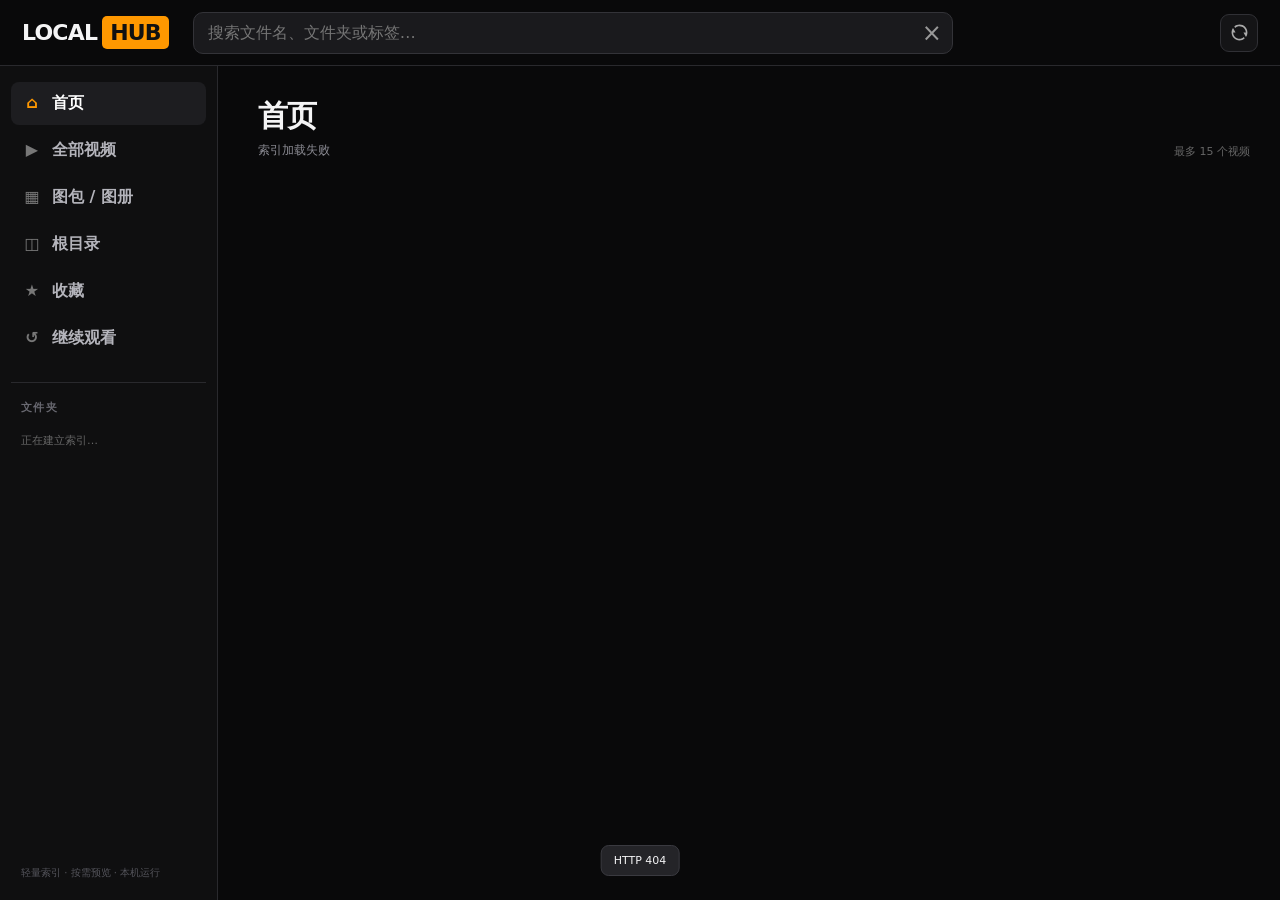
==== smart_index.html @ c787cde4 "perf: narrow tag observer during playback" ====
<!doctype html>
<html lang="zh-CN">
<head>
  <meta charset="utf-8">
  <meta name="viewport" content="width=device-width,initial-scale=1">
  <meta name="theme-color" content="#0b0b0c">
  <title>LocalHub · 本地媒体库</title>
  <link rel="stylesheet" href="/smart_ui.css">
  <link rel="stylesheet" href="/ux_enhancements.css">
  <link rel="stylesheet" href="/v23_features.css">
  <link rel="stylesheet" href="/v23_player_fix.css">
  <style>
    .reader{width:min(1240px,96vw);height:min(92vh,900px);max-width:96vw;max-height:94vh;transition:width .12s ease,height .12s ease}.reader-stage{height:calc(100% - 52px);min-height:0;display:flex;align-items:center;justify-content:center;overflow:hidden;background:#050506}.reader-stage img{display:block;width:auto;height:auto;max-width:100%;max-height:100%;object-fit:contain;object-position:center;transition:opacity .12s ease}.reader.reader-long .reader-stage{overflow-y:auto;overflow-x:hidden;align-items:flex-start;justify-content:center;scrollbar-gutter:stable}.reader.reader-long .reader-stage img{width:100%;height:auto;max-width:100%;max-height:none;object-fit:unset}.reader.reader-loading .reader-stage::after{content:'读取图片…';color:#666;font-size:12px}.reader.reader-loading .reader-stage img{opacity:0}@media(max-width:700px){.reader{max-width:100vw;max-height:100vh;border-radius:0}.reader.reader-long{width:100vw!important;height:100vh!important}}
  </style>
</head>
<body>
  <header class="topbar">
    <button class="brand" id="brandBtn"><b>LOCAL</b><strong>HUB</strong></button>
    <div class="search"><input id="searchInput" type="search" placeholder="搜索文件名、文件夹或标签…" autocomplete="off"><button id="clearSearch">×</button></div>
    <button class="top-btn" id="rescanBtn">重新扫描</button>
  </header>

  <div class="layout">
    <aside class="sidebar">
      <nav class="main-nav">
        <button data-route="home" class="active"><span>⌂</span>首页</button>
        <button data-route="videos"><span>▶</span>全部视频</button>
        <button data-route="packs"><span>▦</span>图包 / 图册</button>
        <button data-route="root"><span>◫</span>根目录</button>
        <button data-route="favorite"><span>★</span>收藏</button>
        <button data-route="continue"><span>↺</span>继续观看</button>
      </nav>
      <div class="side-title">文件夹</div>
      <div id="folderNav" class="folder-nav"><div class="side-loading">正在建立索引…</div></div>
      <div class="side-foot">轻量索引 · 按需预览 · 本机运行</div>
    </aside>

    <main class="content">
      <section class="heading">
        <div><h1 id="pageTitle">首页</h1><p id="pageMeta">只展示少量内容，完整媒体库通过左侧分类进入。</p></div>
        <div id="viewHint" class="view-hint"></div>
      </section>
      <section id="grid" class="grid"></section>
      <div id="empty" class="empty hidden"><b>没有找到内容</b><span>换一个分类、文件夹或搜索词试试。</span></div>
      <nav id="pager" class="pager hidden" aria-label="分页">
        <button id="prevPage">‹ 上一页</button>
        <span id="pageInfo">第 1 页</span>
        <button id="nextPage">下一页 ›</button>
      </nav>
    </main>
  </div>

  <dialog id="viewer" class="viewer">
    <button class="dialog-close" id="closeViewer" aria-label="关闭">×</button>
    <div class="player-shell" id="playerShell">
      <div class="viewer-stage" id="viewerStage">
        <video id="videoPlayer" playsinline preload="metadata"></video>
        <div id="playerNotice" class="player-notice hidden">
          <strong id="playerNoticeTitle">正在准备播放</strong>
          <span id="playerNoticeText"></span>
          <div id="compatProgress" class="compat-progress hidden"><i></i></div>
        </div>
      </div>
      <div class="player-controls">
        <button id="playBtn" class="control-icon" aria-label="播放">▶</button>
        <span id="currentTime" class="time-text">0:00</span>
        <input id="seekBar" class="seek-bar" type="range" min="0" max="1000" step="1" value="0" aria-label="播放进度">
        <span id="durationTime" class="time-text">0:00</span>
        <button id="muteBtn" class="control-icon small" aria-label="静音">🔊</button>
        <input id="volumeBar" class="volume-bar" type="range" min="0" max="1" step="0.05" value="1" aria-label="音量">
        <select id="speedSelect" class="speed-select" aria-label="倍速">
          <option value="0.5">0.5×</option><option value="0.75">0.75×</option><option value="1" selected>1×</option><option value="1.25">1.25×</option><option value="1.5">1.5×</option><option value="2">2×</option>
        </select>
        <button id="compatBtn" class="control-text">兼容播放</button>
        <button id="systemPlayerBtn" class="control-text">系统播放器</button>
        <button id="fullscreenBtn" class="control-icon small" aria-label="全屏">⛶</button>
      </div>
    </div>

    <div class="viewer-info">
      <div class="viewer-copy">
        <div class="viewer-title-row"><h2 id="viewerTitle"></h2><span id="playMode" class="mode-pill">原生</span></div>
        <p id="viewerPath"></p>
        <div id="mediaDiagnostics" class="media-diagnostics">正在读取媒体信息…</div>
        <div id="viewerTagStrip" class="viewer-tag-strip"></div>
      </div>
      <div class="viewer-actions"><button id="favoriteBtn">☆ 收藏</button><button id="manageBtn">整理</button></div>
    </div>

    <aside id="managePanel" class="manage-panel hidden">
      <div><b>标签</b><input id="manageTags" placeholder="多个标签用逗号分隔"></div>
      <button id="saveTags">保存标签</button>
      <div><b>改名</b><input id="renameInput" placeholder="新文件名（不含扩展名）"></div>
      <button id="renameBtn">应用新名称</button>
      <div><b>移动到文件夹</b><input id="moveInput" placeholder="例如：收藏/人物"></div>
      <button id="moveBtn">移动文件</button>
    </aside>
  </dialog>

  <dialog id="reader" class="reader">
    <button class="dialog-close" id="closeReader">×</button>
    <button class="reader-nav prev" id="readerPrev">‹</button>
    <div class="reader-stage"><img id="readerImage" alt=""></div>
    <button class="reader-nav next" id="readerNext">›</button>
    <footer><strong id="readerTitle"></strong><span id="readerCounter"></span></footer>
  </dialog>

  <dialog id="tagDialog" class="tag-dialog">
    <form method="dialog" onsubmit="return false">
      <header><strong>快速调整标签</strong><button id="closeTagDialog" type="button">×</button></header>
      <p id="tagDialogName"></p>
      <input id="tagDialogInput" placeholder="例如：人物, 室内, 收藏">
      <div class="tag-dialog-actions"><button id="cancelTagDialog" type="button">取消</button><button id="saveTagDialog" class="primary" type="button">保存</button></div>
    </form>
  </dialog>

  <div id="toast" class="toast"></div>
  <script src="/smart_ui.js"></script>
  <script>
    // 2.3.2 observer guard. The UX layer only needs to notice replacement of
    // media cards and viewer tags; observing every time label mutation causes
    // needless whole-page rescans while a video is playing or being scrubbed.
    (()=>{const Native=window.MutationObserver;if(!Native)return;window.MutationObserver=class LocalHubMutationObserver extends Native{observe(target,options={}){if(target===document.body&&options?.subtree&&options?.childList&&!options?.attributes&&!options?.characterData){const grid=document.querySelector('#grid'),tags=document.querySelector('#viewerTagStrip');if(grid)super.observe(grid,{childList:true});if(tags)super.observe(tags,{childList:true});return;}if(target?.id==='rescanBtn'&&Array.isArray(options?.attributeFilter)&&options.attributeFilter.includes('disabled')){return super.observe(target,{attributes:true,attributeFilter:['disabled']});}return super.observe(target,options);}}})();
  </script>
  <script src="/ux_enhancements.js"></script>
  <script src="/v23_features.js"></script>
  <script src="/v23_player_fix.js"></script>
  <script>
    (()=>{const reader=document.querySelector('#reader'),stage=document.querySelector('.reader-stage'),image=document.querySelector('#readerImage');if(!reader||!stage||!image)return;const FOOTER=52,LONG=2.35;function fit(){const nw=image.naturalWidth||0,nh=image.naturalHeight||0;if(!nw||!nh)return;reader.classList.remove('reader-loading');const vw=Math.max(360,innerWidth*.96),vh=Math.max(320,innerHeight*.94),ratio=nw/nh;if(nh/nw>=LONG){reader.classList.add('reader-long');const w=Math.min(vw,Math.max(420,Math.min(nw,980)));reader.style.width=`${Math.round(w)}px`;reader.style.height=`${Math.round(vh)}px`;requestAnimationFrame(()=>stage.scrollTop=0);return}reader.classList.remove('reader-long');const ah=Math.max(220,vh-FOOTER);let scale=Math.min(vw/nw,ah/nh,1.35);if(!Number.isFinite(scale)||scale<=0)scale=1;const dw=Math.max(360,Math.min(vw,nw*scale)),dh=Math.max(220,Math.min(ah,nh*scale));let dialogW=dw,dialogH=dh+FOOTER;const expected=dh*ratio;if(expected>0&&expected<vw)dialogW=Math.max(360,expected);reader.style.width=`${Math.round(Math.min(vw,dialogW))}px`;reader.style.height=`${Math.round(Math.min(vh,dialogH))}px`;stage.scrollTop=0}new MutationObserver(()=>{reader.classList.add('reader-loading');reader.classList.remove('reader-long');stage.scrollTop=0}).observe(image,{attributes:true,attributeFilter:['src']});image.addEventListener('load',fit);image.addEventListener('error',()=>reader.classList.remove('reader-loading'));addEventListener('resize',()=>{if(reader.open&&image.complete&&image.naturalWidth)fit()});reader.addEventListener('close',()=>{reader.classList.remove('reader-long','reader-loading');reader.style.removeProperty('width');reader.style.removeProperty('height');stage.scrollTop=0})})();
  </script>
</body>
</html>
---- smart_ui.css ----
:root{
  --bg:#09090a;--panel:#111113;--panel2:#18181b;--line:#29292d;--text:#f4f4f5;--muted:#8a8a92;--accent:#ff9800;--side:218px;
}
*{box-sizing:border-box}html,body{margin:0;min-height:100%;background:var(--bg);color:var(--text);font-family:Inter,system-ui,-apple-system,"Segoe UI","Microsoft YaHei",sans-serif}button,input,select{font:inherit}button{color:inherit}.hidden{display:none!important}
.topbar{height:66px;position:sticky;top:0;z-index:30;display:flex;align-items:center;gap:24px;padding:0 22px;background:rgba(10,10,11,.96);border-bottom:1px solid var(--line);backdrop-filter:blur(14px)}
.brand{border:0;background:transparent;cursor:pointer;display:flex;align-items:center;padding:0;font-size:22px;font-weight:950;letter-spacing:-.8px}.brand b{padding-right:5px}.brand strong{background:var(--accent);color:#111;padding:4px 8px;border-radius:5px}.search{position:relative;flex:1;max-width:760px}.search input{width:100%;height:42px;border-radius:10px;border:1px solid #333338;background:#1a1a1d;color:white;padding:0 42px 0 14px;outline:none}.search input:focus{border-color:#5a5a60;background:#202024}.search button{position:absolute;right:5px;top:5px;width:32px;height:32px;border:0;background:transparent;color:#999;font-size:24px;cursor:pointer}.top-btn{margin-left:auto;border:1px solid #343439;background:#18181b;border-radius:9px;padding:9px 13px;font-weight:750;cursor:pointer}
.layout{display:grid;grid-template-columns:var(--side) 1fr}.sidebar{position:sticky;top:66px;height:calc(100vh - 66px);overflow:auto;border-right:1px solid var(--line);background:#0f0f10;padding:16px 11px;display:flex;flex-direction:column}.main-nav{display:grid;gap:4px}.main-nav button,.folder-nav button{border:0;background:transparent;color:#b4b4bb;border-radius:8px;text-align:left;cursor:pointer}.main-nav button{padding:11px 12px;font-weight:750;display:flex;gap:11px}.main-nav button span{width:18px;color:#777;text-align:center}.main-nav button:hover,.main-nav button.active,.folder-nav button:hover,.folder-nav button.active{background:#1d1d20;color:white}.main-nav button.active span{color:var(--accent)}.side-title{font-size:11px;text-transform:uppercase;letter-spacing:.13em;color:#686870;font-weight:800;border-top:1px solid var(--line);margin-top:22px;padding:17px 10px 8px}.folder-nav{display:grid;gap:2px}.folder-nav button{padding:8px 9px;display:flex;justify-content:space-between;gap:8px;min-width:0}.folder-nav button span{overflow:hidden;text-overflow:ellipsis;white-space:nowrap}.folder-nav small{font-size:10px;color:#666}.folder-nav .depth-1{padding-left:18px}.folder-nav .depth-2{padding-left:28px}.side-loading{padding:10px;color:#666;font-size:11px}.side-foot{margin-top:auto;color:#54545b;font-size:10px;padding:18px 10px 4px}
.content{min-width:0;padding:30px 30px 80px;max-width:1620px}.heading{display:flex;align-items:flex-end;justify-content:space-between;gap:20px;margin-bottom:22px}.heading h1{font-size:30px;margin:0 0 5px;letter-spacing:-.8px}.heading p{margin:0;color:var(--muted);font-size:12px}.view-hint{font-size:11px;color:#666}.grid{display:grid;grid-template-columns:repeat(auto-fill,minmax(248px,1fr));gap:24px 14px}.card{min-width:0;position:relative}.card.clickable{cursor:pointer}.thumb{position:relative;aspect-ratio:16/9;border-radius:10px;overflow:hidden;background:#151517;border:1px solid #202024}.thumb img{position:absolute;inset:0;width:100%;height:100%;object-fit:cover;display:block;opacity:0;transition:opacity .14s}.thumb img.loaded{opacity:1}.thumb-placeholder{position:absolute;inset:0;display:grid;place-items:center;color:#555;font-size:11px;background:linear-gradient(135deg,#18181a,#0d0d0f);z-index:1;transition:opacity .14s}.thumb.thumb-ready .thumb-placeholder{opacity:0;pointer-events:none}.thumb.thumb-failed .thumb-placeholder{color:#777}.thumb .badge,.thumb .favorite-star,.thumb .progress,.thumb .pack-count{z-index:3}.thumb.video-thumb::after{content:'▶';position:absolute;left:50%;top:50%;transform:translate(-50%,-50%);width:50px;height:50px;border-radius:50%;display:grid;place-items:center;padding-left:3px;background:rgba(0,0,0,.68);font-size:19px;opacity:0;transition:.15s;z-index:4}.card:hover .thumb.video-thumb::after{opacity:1}.card.hover-previewing .thumb.video-thumb::after{opacity:0}.badge{position:absolute;left:7px;top:7px;border-radius:5px;background:rgba(0,0,0,.72);padding:3px 6px;font-size:10px;font-weight:800}.ext{left:auto;right:7px;top:auto;bottom:7px}.card-title{font-size:13px;font-weight:780;margin-top:8px;white-space:nowrap;overflow:hidden;text-overflow:ellipsis}.card-meta{font-size:10px;color:#74747c;margin-top:4px;display:flex;gap:8px;min-width:0}.card-meta span:last-child{overflow:hidden;text-overflow:ellipsis;white-space:nowrap}.tag-strip{height:31px;margin-top:7px;border:1px solid #202024;background:#111113;border-radius:7px;padding:5px 6px;display:flex;align-items:center;gap:5px;overflow:hidden}.tag-strip .no-tags{color:#505058;font-size:9px}.tag-chip{border:0;background:transparent;color:#b18a51;font-size:9px;padding:2px 3px;white-space:nowrap;cursor:pointer}.tag-chip:hover{color:#ffbc55}.tag-edit{margin-left:auto;border:0;background:transparent;color:#555;font-size:17px;cursor:pointer;line-height:1}.tag-strip:hover .tag-edit{color:#aaa}.folder-card .thumb{display:grid;place-items:center;background:linear-gradient(145deg,#1c1c1f,#111113)}.folder-glyph{font-size:48px;color:#aa741f}.pack-card .thumb::after{content:'图册';position:absolute;left:8px;bottom:8px;background:rgba(0,0,0,.72);border-radius:5px;padding:3px 6px;font-size:10px;font-weight:800;z-index:3}.pack-count{position:absolute;right:8px;bottom:8px;background:rgba(0,0,0,.72);border-radius:5px;padding:3px 6px;font-size:10px}.favorite-star{position:absolute;right:8px;top:8px;border:0;width:30px;height:30px;border-radius:50%;background:rgba(0,0,0,.62);cursor:pointer;opacity:0}.card:hover .favorite-star,.favorite-star.on{opacity:1}.favorite-star.on{color:var(--accent)}.progress{position:absolute;left:0;right:0;bottom:0;height:3px;background:#2c2c30}.progress i{display:block;height:100%;background:var(--accent)}
.pager{margin:30px auto 0;display:flex;align-items:center;justify-content:center;gap:12px}.pager button{border:1px solid #36363c;background:#18181b;color:#d7d7dc;border-radius:9px;padding:9px 14px;cursor:pointer;font-weight:750}.pager button:hover:not(:disabled){border-color:#55555d;background:#202024;color:#fff}.pager button:disabled{opacity:.35;cursor:default}.pager span{min-width:92px;text-align:center;color:#777780;font-size:11px}.empty{padding:90px 20px;text-align:center;color:#777;display:grid;gap:7px}.empty b{color:#bbb}
.viewer,.reader,.tag-dialog{border:1px solid #36363b;background:#0e0e10;color:white;border-radius:13px;padding:0;box-shadow:0 30px 100px rgba(0,0,0,.7)}.viewer::backdrop,.reader::backdrop,.tag-dialog::backdrop{background:rgba(0,0,0,.86);backdrop-filter:blur(4px)}.viewer{width:min(1280px,97vw);height:min(92vh,900px);overflow:hidden}.dialog-close{position:absolute;right:12px;top:12px;z-index:20;border:0;border-radius:50%;width:38px;height:38px;background:rgba(0,0,0,.72);font-size:24px;cursor:pointer}
.player-shell{height:calc(100% - 164px);display:flex;flex-direction:column;background:#050506}.viewer-stage{position:relative;min-height:0;flex:1;background:#050506;display:grid;place-items:center;overflow:hidden}.viewer-stage video{width:100%;height:100%;object-fit:contain;background:#050506}.player-notice{position:absolute;left:50%;top:50%;transform:translate(-50%,-50%);min-width:min(420px,82%);max-width:620px;padding:18px 20px;border:1px solid #3c3c42;border-radius:12px;background:rgba(18,18,20,.92);text-align:center;z-index:9;display:grid;gap:7px}.player-notice strong{font-size:14px}.player-notice span{font-size:11px;color:#aaa;line-height:1.5}.compat-progress{height:5px;border-radius:999px;overflow:hidden;background:#2a2a2e;margin-top:4px}.compat-progress i{display:block;width:0;height:100%;background:var(--accent);transition:width .2s}
.player-controls{height:54px;display:flex;align-items:center;gap:9px;padding:0 14px;background:#101012;border-top:1px solid #242428}.control-icon,.control-text{border:0;background:transparent;cursor:pointer}.control-icon{width:34px;height:34px;border-radius:7px;font-size:17px}.control-icon:hover,.control-text:hover{background:#242428}.control-icon.small{font-size:15px}.control-text{height:32px;padding:0 9px;border:1px solid #333338;border-radius:7px;font-size:10px;color:#c9c9ce;white-space:nowrap}.control-text.recommended{border-color:#76531f;color:#ffc266;background:#21190f}.control-text:disabled{opacity:.45;cursor:default}.time-text{font-variant-numeric:tabular-nums;font-size:11px;color:#d2d2d5;min-width:38px;text-align:center}.seek-bar{flex:1;min-width:80px;accent-color:var(--accent);cursor:pointer}.volume-bar{width:78px;accent-color:var(--accent)}.speed-select{height:30px;border:1px solid #333338;background:#18181b;color:#ddd;border-radius:7px;padding:0 5px;font-size:10px}
.viewer-info{height:164px;border-top:1px solid #28282c;background:#111113;padding:14px 18px;display:flex;gap:18px;justify-content:space-between}.viewer-copy{min-width:0;flex:1}.viewer-title-row{display:flex;align-items:center;gap:9px;min-width:0}.viewer-copy h2{margin:0;font-size:17px;white-space:nowrap;overflow:hidden;text-overflow:ellipsis}.viewer-copy p{margin:4px 0 0;color:#6d6d74;font-size:10px;white-space:nowrap;overflow:hidden;text-overflow:ellipsis}.mode-pill{flex:0 0 auto;border:1px solid #3b3b40;background:#1a1a1d;color:#aaa;border-radius:999px;padding:3px 7px;font-size:9px}.mode-pill.compat{color:#ffc164;border-color:#68481c;background:#21180e}.media-diagnostics{margin-top:8px;color:#818188;font-size:10px;min-height:16px;white-space:nowrap;overflow:hidden;text-overflow:ellipsis}.viewer-tag-strip{margin-top:10px;min-height:34px;border-top:1px solid #242428;padding-top:8px;display:flex;align-items:center;gap:6px;overflow:hidden}.viewer-tag-strip .viewer-no-tags{font-size:10px;color:#55555d}.viewer-tag-chip{border:1px solid #3a2a17;background:#201a12;color:#d2a15d;border-radius:999px;padding:4px 8px;font-size:10px;cursor:pointer}.viewer-tag-chip:hover{border-color:#805721;color:#ffc164}.viewer-tag-add{margin-left:2px;border:1px dashed #3b3b40;background:transparent;color:#888;border-radius:999px;padding:3px 9px;font-size:12px;cursor:pointer}.viewer-tag-add:hover{color:white;border-color:#666}.viewer-actions{display:flex;gap:8px;align-items:flex-start}.viewer-actions button,.manage-panel>button{border:1px solid #39393f;background:#1b1b1e;border-radius:8px;padding:8px 11px;cursor:pointer}.manage-panel{position:absolute;right:0;top:0;bottom:0;width:340px;background:#141416;border-left:1px solid #333338;padding:72px 16px 18px;overflow:auto;z-index:15}.manage-panel div{margin-bottom:14px}.manage-panel b{display:block;font-size:11px;margin-bottom:6px;color:#bbb}.manage-panel input{width:100%;border:1px solid #35353a;background:#1d1d20;color:white;border-radius:8px;padding:9px;outline:none}.manage-panel>button{width:100%;margin:-4px 0 16px}
.reader{width:min(1240px,96vw);height:min(92vh,900px);overflow:hidden}.reader-stage{height:calc(100% - 52px);display:grid;place-items:center;background:#050506}.reader-stage img{max-width:100%;max-height:100%;object-fit:contain}.reader footer{height:52px;display:flex;align-items:center;justify-content:space-between;padding:0 18px;background:#111113;border-top:1px solid #28282c}.reader footer span{font-size:11px;color:#777}.reader-nav{position:absolute;top:45%;width:44px;height:70px;border:0;background:rgba(0,0,0,.48);font-size:40px;cursor:pointer}.reader-nav.prev{left:0}.reader-nav.next{right:0}.tag-dialog{width:min(460px,92vw)}.tag-dialog form{padding:18px}.tag-dialog header{display:flex;justify-content:space-between;align-items:center}.tag-dialog header button{border:0;background:transparent;color:#aaa;font-size:22px;cursor:pointer}.tag-dialog p{font-size:11px;color:#777;overflow:hidden;text-overflow:ellipsis;white-space:nowrap}.tag-dialog input{width:100%;border:1px solid #3a3a40;background:#1b1b1e;color:white;border-radius:8px;padding:10px;outline:none}.tag-dialog-actions{display:flex;justify-content:flex-end;gap:8px;margin-top:14px}.tag-dialog-actions button{border:1px solid #38383e;background:#1b1b1e;border-radius:8px;padding:8px 12px;cursor:pointer}.tag-dialog-actions .primary{background:var(--accent);color:#111;border-color:var(--accent);font-weight:800}.toast{position:fixed;left:50%;bottom:24px;transform:translate(-50%,15px);opacity:0;background:#242428;border:1px solid #3a3a40;border-radius:8px;padding:8px 12px;font-size:11px;pointer-events:none;transition:.18s;z-index:100}.toast.show{opacity:1;transform:translate(-50%,0)}
@media(max-width:1050px){.control-text{display:none}.volume-bar{width:56px}.viewer{height:min(94vh,900px)}.player-shell{height:calc(100% - 160px)}.viewer-info{height:160px}}
@media(max-width:900px){:root{--side:0px}.sidebar{display:none}.layout{display:block}.content{padding:20px 16px 70px}.topbar{gap:10px;padding:0 12px}.brand b{display:none}.grid{grid-template-columns:repeat(auto-fill,minmax(185px,1fr));gap:18px 10px}.top-btn{padding:8px 9px}.viewer{width:99vw;height:95vh}.manage-panel{width:min(330px,88vw)}.viewer-actions{display:none}.speed-select,.volume-bar{display:none}.player-controls{padding:0 8px;gap:5px}.viewer-info{padding:12px}.viewer-copy h2{font-size:14px}}
---- ux_enhancements.css ----
/* LocalHub UX refinements: keep organizing lightweight and secondary to viewing. */
.tag-strip,.viewer-tag-strip{display:flex;align-items:center;gap:6px;min-width:0}
.tag-strip{overflow:hidden}
.tag-edit,.viewer-tag-add{flex:0 0 auto}
.inline-tag-editor{height:24px;min-width:84px;max-width:150px;border:1px solid #3a3a3f;background:#111114;color:#e7e7ea;border-radius:6px;padding:0 7px;font-size:11px;outline:none}
.inline-tag-editor:focus{border-color:#66666e;background:#161619}
.tag-edit.editing,.viewer-tag-add.editing{opacity:.35}
.tag-remove-inline{display:inline-block;margin-left:4px;opacity:0;font-size:11px;line-height:1;transform:translateY(-.5px);transition:opacity .12s ease;color:#8c8c92}
.tag-chip:hover .tag-remove-inline,.viewer-tag-chip:hover .tag-remove-inline{opacity:.75}
.tag-remove-inline:hover{opacity:1!important;color:#d7d7dc}

.rating-inline{margin-left:auto;display:inline-flex;align-items:center;justify-content:flex-end;flex:0 0 auto;color:#7b7b82;font-size:11px;position:relative;min-width:27px}
.rating-summary{border:0;background:transparent;color:#77777e;font:inherit;padding:2px 3px;cursor:pointer;white-space:nowrap}
.rating-inline[data-rating-value]:not([data-rating-value="0"]) .rating-summary{color:#9a9aa0}
.rating-stars{display:none;align-items:center;gap:1px;margin-left:2px}
.rating-inline:hover .rating-stars,.rating-inline.expanded .rating-stars{display:inline-flex}
.rating-inline:hover .rating-summary,.rating-inline.expanded .rating-summary{display:none}
.rating-stars button{border:0;background:transparent;color:#85858c;font-size:12px;padding:1px;cursor:pointer;line-height:1}
.rating-stars button:hover{color:#c2c2c7;transform:translateY(-1px)}
.viewer-tag-strip .rating-inline{margin-left:10px}

.viewer-title-row{align-items:center}
#viewerTitle{cursor:text}
#viewerTitle::after{content:''}
#viewerTitle:hover{text-decoration:underline;text-decoration-color:#38383d;text-decoration-thickness:1px;text-underline-offset:4px}
#viewerTitle.renaming{display:none}
.inline-rename{min-width:260px;max-width:min(60vw,720px);height:38px;border:1px solid #44444a;background:#111114;color:#f2f2f3;border-radius:7px;padding:0 10px;font:inherit;font-weight:750;outline:none}
.inline-rename:focus{border-color:#777780}
.inline-rename-ext{color:#777780;margin-left:4px;font-size:14px;white-space:nowrap}

/* Compatibility is automatic. Keep the manual button available to JS but out of the normal UI. */
#compatBtn{display:none}
.player-notice{left:16px!important;right:auto!important;top:auto!important;bottom:16px!important;width:auto!important;max-width:min(70%,620px)!important;min-width:0!important;padding:8px 11px!important;border-radius:8px!important;background:rgba(16,16,18,.88)!important;backdrop-filter:blur(8px);box-shadow:none!important;text-align:left!important;pointer-events:none}
.player-notice strong{font-size:12px!important}.player-notice span{font-size:11px!important;color:#9b9ba1!important}.compat-progress{margin-top:6px!important;height:3px!important}

/* The old tag modal is retained only for backwards-compatible markup; normal UX never opens it. */
#tagDialog{display:none!important}
---- v23_features.css ----
.v23-heading-left{display:grid;grid-template-columns:auto minmax(0,1fr);grid-template-rows:auto auto;column-gap:10px;align-items:center;min-width:0}.v23-heading-left>h1{grid-column:2;grid-row:1}.v23-heading-left>p{grid-column:2;grid-row:2}.v23-icon-btn{width:38px;height:38px;padding:0;border:1px solid #303035;background:#141416;color:#aaa;border-radius:9px;display:grid;place-items:center;cursor:pointer;transition:background .14s,border-color .14s,color .14s,transform .14s}.v23-icon-btn svg{width:19px;height:19px;fill:currentColor}.v23-icon-btn:hover{background:#1c1c20;border-color:#45454b;color:#fff}.v23-icon-btn:active{transform:scale(.96)}.v23-back{grid-column:1;grid-row:1 / 3;align-self:start;margin-top:0}.topbar .v23-rescan{margin-left:auto}.v23-rescan.busy svg{animation:v23-spin .85s linear infinite}@keyframes v23-spin{to{transform:rotate(360deg)}}

body.v23-is-dragging{user-select:none;cursor:grabbing}.card.v23-dragging{opacity:.45}.v23-drag-ghost{position:fixed;left:0;top:0;z-index:120;pointer-events:none;max-width:280px;padding:8px 11px;border:1px solid #47474e;border-radius:9px;background:rgba(19,19,22,.96);box-shadow:0 12px 38px rgba(0,0,0,.45);font-size:11px;font-weight:750;color:#e9e9ec;white-space:nowrap;overflow:hidden;text-overflow:ellipsis;will-change:transform}.folder-nav button,.main-nav button[data-route="root"]{transition:background .12s,border-color .12s,color .12s}.v23-drop-hover{outline:1px solid #8b6122!important;outline-offset:-1px;background:#241a0d!important;color:#ffd18c!important}.v23-drop-hover::after{content:'放这里';margin-left:auto;font-size:9px;color:#e6b566}

.viewer.v23-viewer{overflow-y:auto;overflow-x:hidden;scrollbar-gutter:stable}.viewer.v23-viewer .dialog-close{position:sticky;float:right;top:12px;margin-right:12px;margin-bottom:-38px}.v23-recommendations{border-top:1px solid #28282c;background:#0d0d0f;padding:20px 18px 26px}.v23-rec-head{display:flex;align-items:baseline;justify-content:space-between;gap:16px;margin-bottom:13px}.v23-rec-head h3{margin:0;font-size:16px;letter-spacing:-.2px}.v23-rec-head span{font-size:9px;color:#5d5d65}.v23-rec-grid{display:grid;grid-template-columns:repeat(5,minmax(0,1fr));gap:18px 10px}.v23-rec-card{min-width:0;cursor:pointer}.v23-rec-thumb{position:relative;aspect-ratio:16/9;border:1px solid #202024;border-radius:8px;overflow:hidden;background:#151517}.v23-rec-placeholder{position:absolute;inset:0;background:linear-gradient(135deg,#18181b,#0d0d0f)}.v23-rec-thumb img{position:absolute;inset:0;width:100%;height:100%;object-fit:cover;opacity:0;transition:opacity .14s}.v23-rec-thumb.ready img{opacity:1}.v23-rec-ext{position:absolute;right:6px;bottom:6px;padding:2px 5px;border-radius:4px;background:rgba(0,0,0,.7);font-size:8px;font-weight:800}.v23-rec-card:hover .v23-rec-thumb{border-color:#3c3c42}.v23-rec-title{margin-top:6px;font-size:11px;font-weight:740;white-space:nowrap;overflow:hidden;text-overflow:ellipsis;color:#e2e2e5}.v23-rec-meta{display:flex;align-items:center;gap:7px;margin-top:3px;font-size:9px;color:#66666e}.v23-rec-tags{display:flex;gap:5px;margin-top:4px;overflow:hidden}.v23-rec-tags span{font-size:8px;color:#977447;white-space:nowrap}.v23-rec-loading{grid-column:1/-1;padding:38px 0;color:#606067;text-align:center;font-size:10px}

@media(max-width:1180px){.v23-rec-grid{grid-template-columns:repeat(4,minmax(0,1fr))}}@media(max-width:900px){.v23-heading-left{grid-template-columns:auto minmax(0,1fr)}.v23-rec-grid{grid-template-columns:repeat(2,minmax(0,1fr))}.v23-rec-head span{display:none}.v23-drag-ghost{display:none}.topbar .v23-rescan{width:36px;height:36px}}@media(max-width:560px){.v23-rec-grid{grid-template-columns:1fr 1fr;gap:14px 8px}.v23-recommendations{padding:16px 12px 22px}.v23-rec-title{font-size:10px}}
---- v23_player_fix.css ----
.viewer-stage{contain:layout paint}.viewer-stage video{display:block;object-fit:contain!important;object-position:center center!important;max-width:100%!important;max-height:100%!important}.viewer-stage.v23-video-portrait video{width:auto!important;height:100%!important;max-width:100%!important;max-height:100%!important}.viewer-stage.v23-video-landscape video{width:100%!important;height:100%!important;max-width:100%!important;max-height:100%!important}.player-notice.v23-passive-notice{display:none!important}.mode-pill{border:0!important;background:transparent!important;padding:2px 0!important;color:#777!important;border-radius:0!important;font-size:9px!important}.mode-pill.compat{color:#a98554!important;background:transparent!important}.mode-pill.v23-mode-busy{color:#8b8b92!important}.mode-pill.v23-mode-error{color:#c98383!important}.mode-pill.v23-mode-busy::before{content:'';display:inline-block;width:5px;height:5px;margin-right:5px;border-radius:50%;background:currentColor;vertical-align:1px;animation:v23-status-pulse 1.1s ease-in-out infinite}@keyframes v23-status-pulse{0%,100%{opacity:.28}50%{opacity:1}}#moveInput,#moveInput+*{display:none!important}#moveInput{display:none!important}.manage-panel div:has(#moveInput),#moveBtn{display:none!important}@media(max-width:700px){.viewer-stage.v23-video-portrait video{width:auto!important;height:100%!important}.mode-pill{font-size:8px!important}}
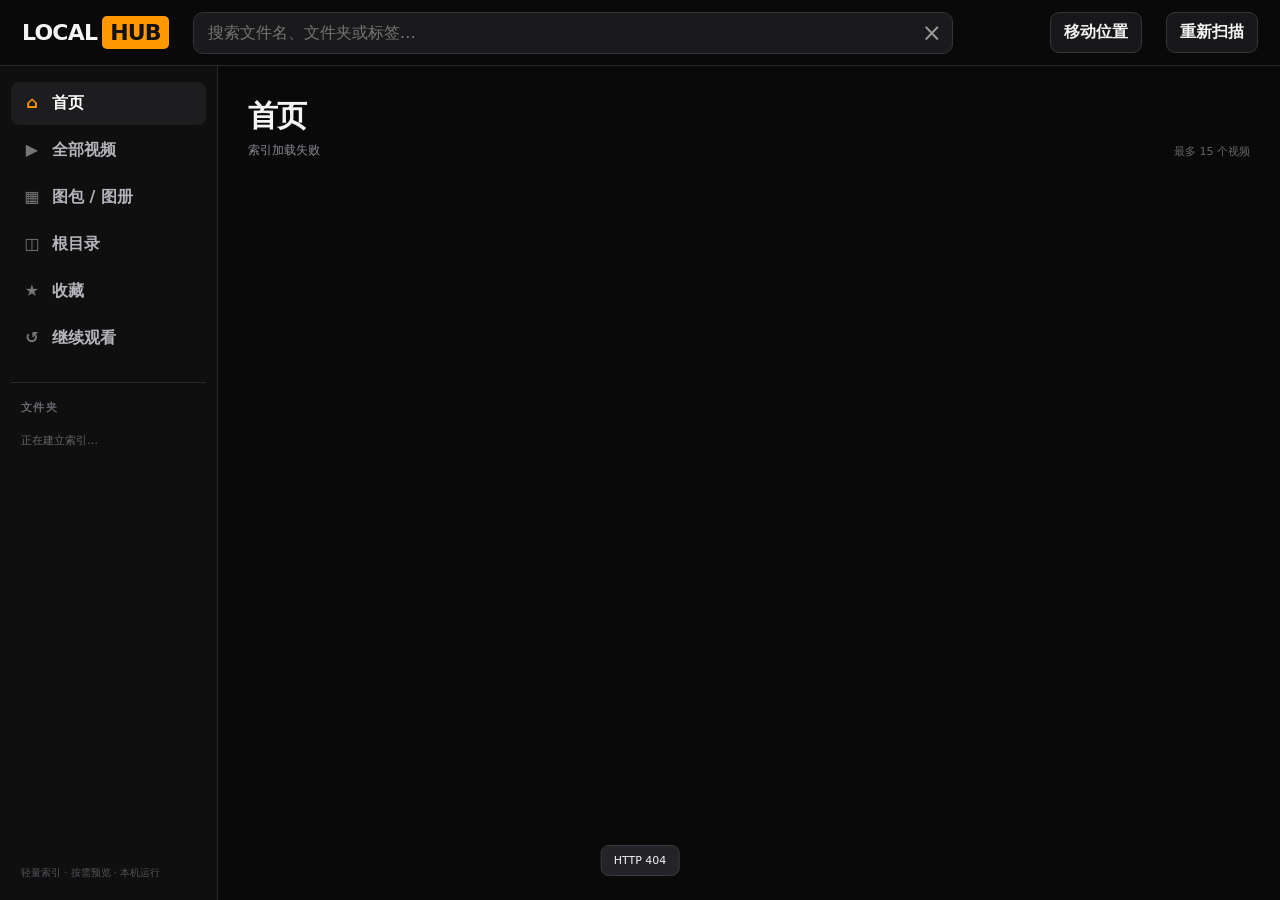
==== commit f87e9242: "fix: clean fullscreen and compat work when player closes" ====
--- a/smart_index.html
+++ b/smart_index.html
@@ -7,8 +7,6 @@
   <title>LocalHub · 本地媒体库</title>
   <link rel="stylesheet" href="/smart_ui.css">
   <link rel="stylesheet" href="/ux_enhancements.css">
-  <link rel="stylesheet" href="/v23_features.css">
-  <link rel="stylesheet" href="/v23_player_fix.css">
   <style>
     .reader{width:min(1240px,96vw);height:min(92vh,900px);max-width:96vw;max-height:94vh;transition:width .12s ease,height .12s ease}.reader-stage{height:calc(100% - 52px);min-height:0;display:flex;align-items:center;justify-content:center;overflow:hidden;background:#050506}.reader-stage img{display:block;width:auto;height:auto;max-width:100%;max-height:100%;object-fit:contain;object-position:center;transition:opacity .12s ease}.reader.reader-long .reader-stage{overflow-y:auto;overflow-x:hidden;align-items:flex-start;justify-content:center;scrollbar-gutter:stable}.reader.reader-long .reader-stage img{width:100%;height:auto;max-width:100%;max-height:none;object-fit:unset}.reader.reader-loading .reader-stage::after{content:'读取图片…';color:#666;font-size:12px}.reader.reader-loading .reader-stage img{opacity:0}@media(max-width:700px){.reader{max-width:100vw;max-height:100vh;border-radius:0}.reader.reader-long{width:100vw!important;height:100vh!important}}
   </style>
@@ -116,15 +114,11 @@
 
   <div id="toast" class="toast"></div>
   <script src="/smart_ui.js"></script>
+  <script src="/ux_enhancements.js"></script>
+  <script src="/move_branding.js"></script>
   <script>
-    // 2.3.2 observer guard. The UX layer only needs to notice replacement of
-    // media cards and viewer tags; observing every time label mutation causes
-    // needless whole-page rescans while a video is playing or being scrubbed.
-    (()=>{const Native=window.MutationObserver;if(!Native)return;window.MutationObserver=class LocalHubMutationObserver extends Native{observe(target,options={}){if(target===document.body&&options?.subtree&&options?.childList&&!options?.attributes&&!options?.characterData){const grid=document.querySelector('#grid'),tags=document.querySelector('#viewerTagStrip');if(grid)super.observe(grid,{childList:true});if(tags)super.observe(tags,{childList:true});return;}if(target?.id==='rescanBtn'&&Array.isArray(options?.attributeFilter)&&options.attributeFilter.includes('disabled')){return super.observe(target,{attributes:true,attributeFilter:['disabled']});}return super.observe(target,options);}}})();
+    (()=>{const viewer=document.querySelector('#viewer'),closeBtn=document.querySelector('#closeViewer'),pathNode=document.querySelector('#viewerPath');if(!viewer||!closeBtn||!pathNode)return;let lastPath='';function currentPath(){const p=(pathNode.textContent||'').trim();if(p)lastPath=p;return p||lastPath}function cancelCompat(){const path=currentPath();if(!path)return;fetch('/api/compat/cancel',{method:'POST',headers:{'Content-Type':'application/json'},body:JSON.stringify({path}),keepalive:true}).catch(()=>{})}function leaveFullscreen(){if(!document.fullscreenElement)return;const p=document.exitFullscreen?.();if(p&&typeof p.catch==='function')p.catch(()=>{})}function cleanup(){leaveFullscreen();cancelCompat()}closeBtn.addEventListener('click',cleanup,true);viewer.addEventListener('cancel',cleanup,true);viewer.addEventListener('close',cleanup);})();
   </script>
-  <script src="/ux_enhancements.js"></script>
-  <script src="/v23_features.js"></script>
-  <script src="/v23_player_fix.js"></script>
   <script>
     (()=>{const reader=document.querySelector('#reader'),stage=document.querySelector('.reader-stage'),image=document.querySelector('#readerImage');if(!reader||!stage||!image)return;const FOOTER=52,LONG=2.35;function fit(){const nw=image.naturalWidth||0,nh=image.naturalHeight||0;if(!nw||!nh)return;reader.classList.remove('reader-loading');const vw=Math.max(360,innerWidth*.96),vh=Math.max(320,innerHeight*.94),ratio=nw/nh;if(nh/nw>=LONG){reader.classList.add('reader-long');const w=Math.min(vw,Math.max(420,Math.min(nw,980)));reader.style.width=`${Math.round(w)}px`;reader.style.height=`${Math.round(vh)}px`;requestAnimationFrame(()=>stage.scrollTop=0);return}reader.classList.remove('reader-long');const ah=Math.max(220,vh-FOOTER);let scale=Math.min(vw/nw,ah/nh,1.35);if(!Number.isFinite(scale)||scale<=0)scale=1;const dw=Math.max(360,Math.min(vw,nw*scale)),dh=Math.max(220,Math.min(ah,nh*scale));let dialogW=dw,dialogH=dh+FOOTER;const expected=dh*ratio;if(expected>0&&expected<vw)dialogW=Math.max(360,expected);reader.style.width=`${Math.round(Math.min(vw,dialogW))}px`;reader.style.height=`${Math.round(Math.min(vh,dialogH))}px`;stage.scrollTop=0}new MutationObserver(()=>{reader.classList.add('reader-loading');reader.classList.remove('reader-long');stage.scrollTop=0}).observe(image,{attributes:true,attributeFilter:['src']});image.addEventListener('load',fit);image.addEventListener('error',()=>reader.classList.remove('reader-loading'));addEventListener('resize',()=>{if(reader.open&&image.complete&&image.naturalWidth)fit()});reader.addEventListener('close',()=>{reader.classList.remove('reader-long','reader-loading');reader.style.removeProperty('width');reader.style.removeProperty('height');stage.scrollTop=0})})();
   </script>
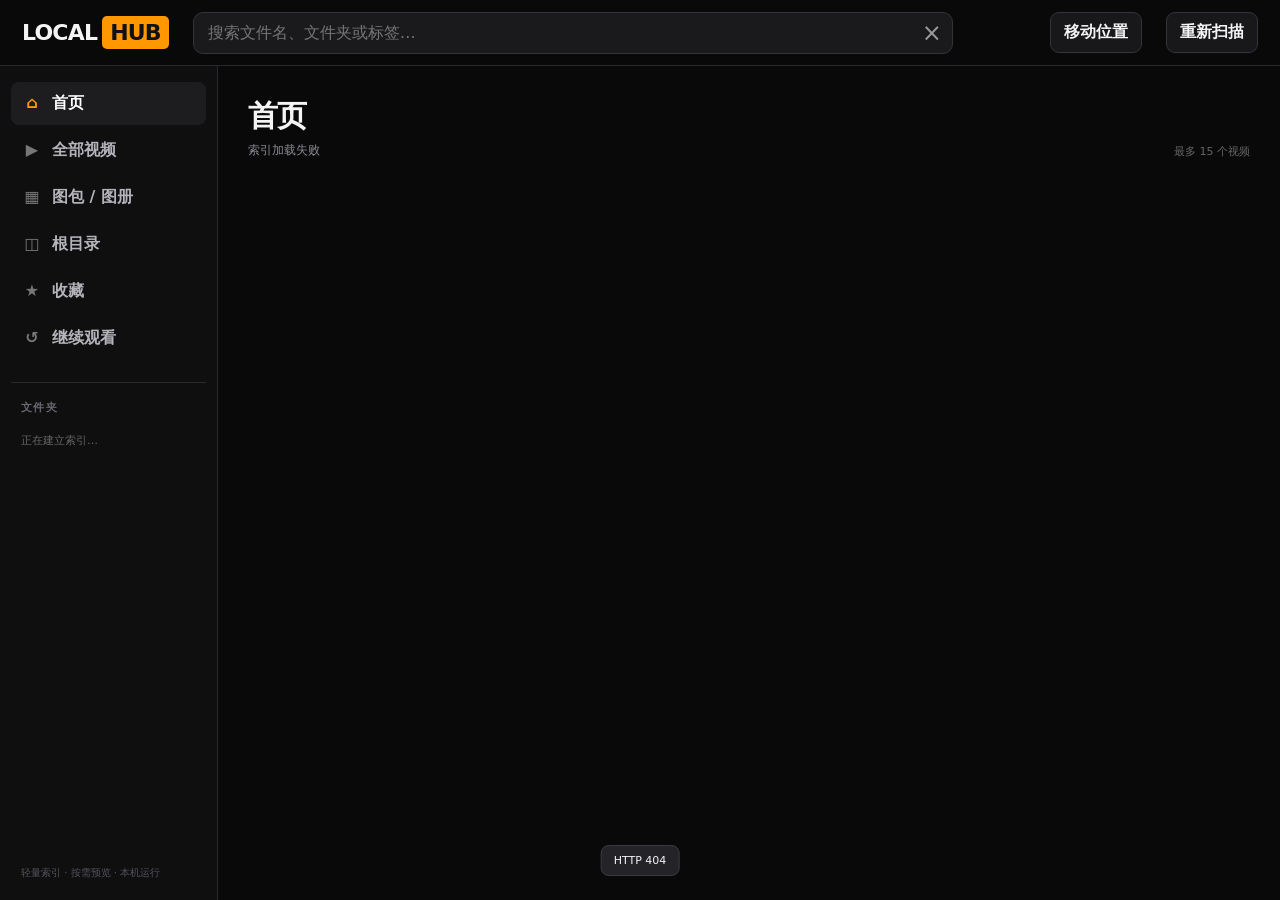
==== commit be3beed2: "fix: unlock TS seeking after fast remux completes" ====
--- a/smart_index.html
+++ b/smart_index.html
@@ -122,5 +122,28 @@
   <script>
     (()=>{const reader=document.querySelector('#reader'),stage=document.querySelector('.reader-stage'),image=document.querySelector('#readerImage');if(!reader||!stage||!image)return;const FOOTER=52,LONG=2.35;function fit(){const nw=image.naturalWidth||0,nh=image.naturalHeight||0;if(!nw||!nh)return;reader.classList.remove('reader-loading');const vw=Math.max(360,innerWidth*.96),vh=Math.max(320,innerHeight*.94),ratio=nw/nh;if(nh/nw>=LONG){reader.classList.add('reader-long');const w=Math.min(vw,Math.max(420,Math.min(nw,980)));reader.style.width=`${Math.round(w)}px`;reader.style.height=`${Math.round(vh)}px`;requestAnimationFrame(()=>stage.scrollTop=0);return}reader.classList.remove('reader-long');const ah=Math.max(220,vh-FOOTER);let scale=Math.min(vw/nw,ah/nh,1.35);if(!Number.isFinite(scale)||scale<=0)scale=1;const dw=Math.max(360,Math.min(vw,nw*scale)),dh=Math.max(220,Math.min(ah,nh*scale));let dialogW=dw,dialogH=dh+FOOTER;const expected=dh*ratio;if(expected>0&&expected<vw)dialogW=Math.max(360,expected);reader.style.width=`${Math.round(Math.min(vw,dialogW))}px`;reader.style.height=`${Math.round(Math.min(vh,dialogH))}px`;stage.scrollTop=0}new MutationObserver(()=>{reader.classList.add('reader-loading');reader.classList.remove('reader-long');stage.scrollTop=0}).observe(image,{attributes:true,attributeFilter:['src']});image.addEventListener('load',fit);image.addEventListener('error',()=>reader.classList.remove('reader-loading'));addEventListener('resize',()=>{if(reader.open&&image.complete&&image.naturalWidth)fit()});reader.addEventListener('close',()=>{reader.classList.remove('reader-long','reader-loading');reader.style.removeProperty('width');reader.style.removeProperty('height');stage.scrollTop=0})})();
   </script>
+  <script>
+    (()=>{
+      const viewer=document.querySelector('#viewer'),shell=document.querySelector('#playerShell'),controls=document.querySelector('.player-controls'),notice=document.querySelector('#playerNotice'),video=document.querySelector('#videoPlayer'),seek=document.querySelector('#seekBar'),durationNode=document.querySelector('#durationTime'),toast=document.querySelector('#toast');
+      if(!viewer||!shell||!controls||!notice||!video||!seek)return;
+      if(notice.parentElement!==shell)shell.insertBefore(notice,controls);
+      let pollTimer=0,activeJob='',switching=false,lastStable=0,lastWarn=0;
+      const parseClock=(text='')=>String(text).trim().split(':').reduce((n,v)=>n*60+(Number(v)||0),0);
+      const streamJobId=()=>{const src=video.currentSrc||video.getAttribute('src')||'';if(!src.includes('/api/compat/stream'))return '';try{return new URL(src,location.href).searchParams.get('id')||''}catch{return ''}};
+      const warnSeek=()=>{const now=Date.now();if(now-lastWarn<1200)return;lastWarn=now;if(!toast)return;toast.textContent='TS 正在快速封装，完成后即可任意拖动';toast.classList.add('show');clearTimeout(warnSeek.t);warnSeek.t=setTimeout(()=>toast.classList.remove('show'),1800)};
+      const restoreSeek=()=>{const duration=(Number.isFinite(video.duration)&&video.duration>0)?video.duration:parseClock(durationNode?.textContent||'');seek.value=duration>0?String(Math.round(Math.max(0,Math.min(1,(video.currentTime||0)/duration))*1000)):'0'};
+      const stopPoll=()=>{if(pollTimer)clearInterval(pollTimer);pollTimer=0;activeJob=''};
+      const swapToFinal=(url,id)=>{if(switching||!url||id!==activeJob)return;switching=true;const resume=Math.max(0,video.currentTime||lastStable||0),wasPaused=video.paused,rate=video.playbackRate,volume=video.volume,muted=video.muted;stopPoll();const restore=()=>{try{const d=Number.isFinite(video.duration)?video.duration:0;if(resume>0&&(!d||resume<d-.05))video.currentTime=resume}catch{}video.playbackRate=rate;video.volume=volume;video.muted=muted;switching=false;if(!wasPaused)video.play().catch(()=>{});restoreSeek()};video.addEventListener('loadedmetadata',restore,{once:true});video.pause();video.src=url;video.load()};
+      const check=async()=>{const id=activeJob;if(!id||switching)return;try{const r=await fetch(`/api/compat/status?id=${encodeURIComponent(id)}`,{cache:'no-store'});if(!r.ok)return;const d=await r.json(),job=d.job||{};if(id!==activeJob)return;if(job.backgroundStatus==='ready'&&job.url&&!job.streaming){swapToFinal(job.url,id);return}if(job.backgroundStatus==='error'){stopPoll();warnSeek()}}catch{}};
+      const ensurePoll=()=>{const id=streamJobId();if(!id){if(!switching)stopPoll();return}if(id===activeJob&&pollTimer)return;stopPoll();activeJob=id;lastStable=video.currentTime||0;check();pollTimer=setInterval(check,300)};
+      new MutationObserver(ensurePoll).observe(video,{attributes:true,attributeFilter:['src']});
+      video.addEventListener('loadedmetadata',ensurePoll);video.addEventListener('play',ensurePoll);video.addEventListener('timeupdate',()=>{if(streamJobId()&&!video.seeking)lastStable=video.currentTime||lastStable});
+      video.addEventListener('seeking',()=>{if(!streamJobId()||switching)return;const target=video.currentTime||0;if(Math.abs(target-lastStable)>.25){try{video.currentTime=Math.max(0,lastStable)}catch{}warnSeek();restoreSeek()}});
+      const blockSeek=e=>{if(e.target!==seek||!streamJobId()||switching)return;e.preventDefault();e.stopImmediatePropagation();warnSeek();restoreSeek()};
+      document.addEventListener('input',blockSeek,true);document.addEventListener('change',blockSeek,true);document.addEventListener('keydown',e=>{if(e.target===seek&&streamJobId()&&!switching){e.preventDefault();e.stopImmediatePropagation();warnSeek()}},true);
+      viewer.addEventListener('close',()=>{stopPoll();switching=false;lastStable=0});
+      ensurePoll();
+    })();
+  </script>
 </body>
 </html>
--- a/ux_enhancements.css
+++ b/ux_enhancements.css
@@ -30,8 +30,10 @@
 
 /* Compatibility is automatic. Keep the manual button available to JS but out of the normal UI. */
 #compatBtn{display:none}
-.player-notice{left:16px!important;right:auto!important;top:auto!important;bottom:16px!important;width:auto!important;max-width:min(70%,620px)!important;min-width:0!important;padding:8px 11px!important;border-radius:8px!important;background:rgba(16,16,18,.88)!important;backdrop-filter:blur(8px);box-shadow:none!important;text-align:left!important;pointer-events:none}
-.player-notice strong{font-size:12px!important}.player-notice span{font-size:11px!important;color:#9b9ba1!important}.compat-progress{margin-top:6px!important;height:3px!important}
+/* Keep status centered inside the visible video stage. The old left:16px rule could
+   end up clipped when the modal/stage was narrower or shifted on small windows. */
+.player-notice{left:50%!important;right:auto!important;top:auto!important;bottom:14px!important;transform:translateX(-50%)!important;width:min(520px,calc(100% - 32px))!important;max-width:calc(100% - 32px)!important;min-width:min(240px,calc(100% - 32px))!important;padding:9px 12px!important;border-radius:8px!important;background:rgba(16,16,18,.9)!important;backdrop-filter:blur(8px);box-shadow:none!important;text-align:left!important;pointer-events:none}
+.player-notice strong{font-size:12px!important}.player-notice span{font-size:11px!important;color:#9b9ba1!important;overflow-wrap:anywhere}.compat-progress{margin-top:6px!important;height:3px!important}
 
 /* The old tag modal is retained only for backwards-compatible markup; normal UX never opens it. */
-#tagDialog{display:none!important}
+#tagDialog{display:none!important}
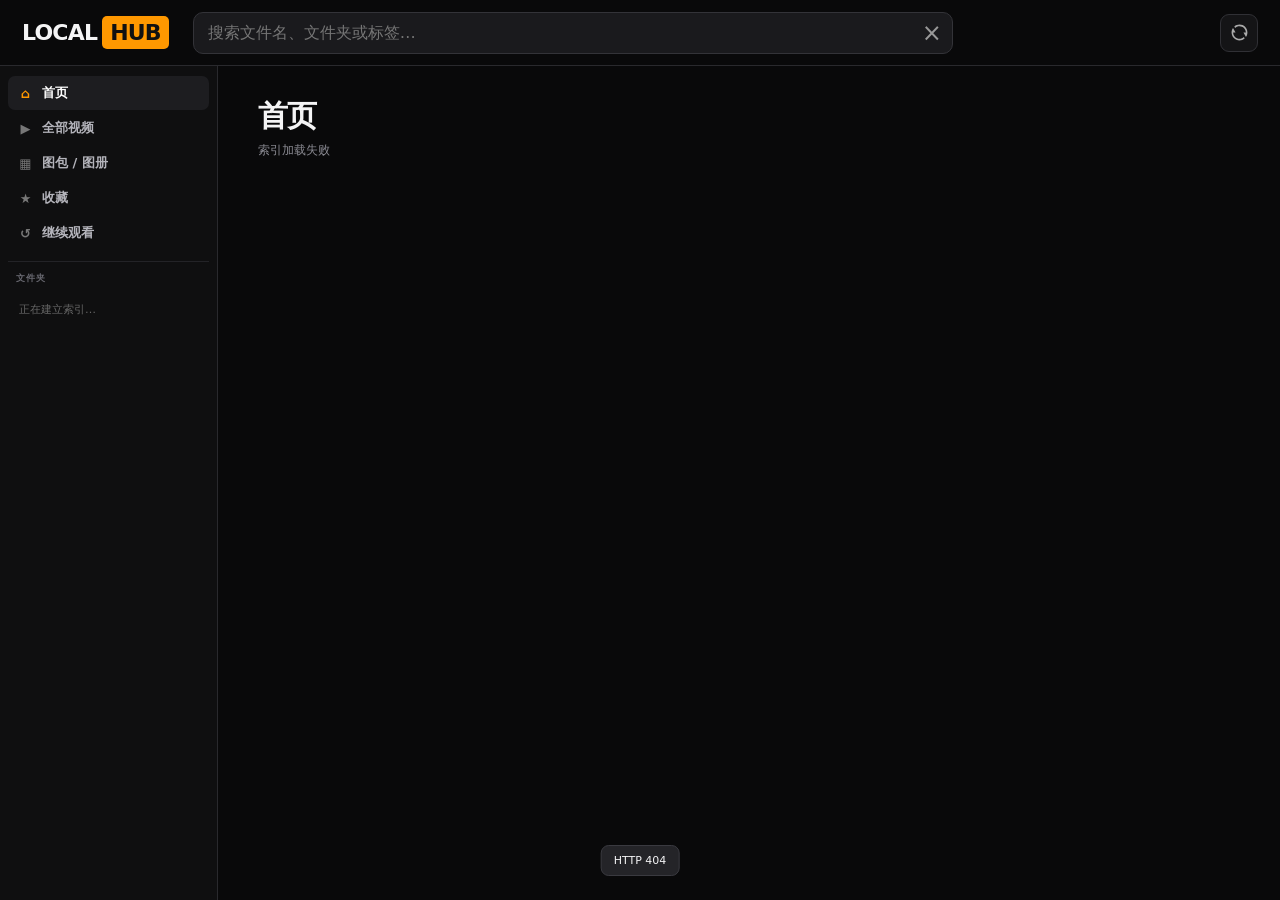
==== commit 5afc9b8e: "ui: compact sidebar and add new video entry" ====
--- a/smart_index.html
+++ b/smart_index.html
@@ -6,7 +6,10 @@
   <meta name="theme-color" content="#0b0b0c">
   <title>LocalHub · 本地媒体库</title>
   <link rel="stylesheet" href="/smart_ui.css">
+  <link rel="stylesheet" href="/library_experience.css">
   <link rel="stylesheet" href="/ux_enhancements.css">
+  <link rel="stylesheet" href="/v23_features.css">
+  <link rel="stylesheet" href="/v23_player_fix.css">
   <style>
     .reader{width:min(1240px,96vw);height:min(92vh,900px);max-width:96vw;max-height:94vh;transition:width .12s ease,height .12s ease}.reader-stage{height:calc(100% - 52px);min-height:0;display:flex;align-items:center;justify-content:center;overflow:hidden;background:#050506}.reader-stage img{display:block;width:auto;height:auto;max-width:100%;max-height:100%;object-fit:contain;object-position:center;transition:opacity .12s ease}.reader.reader-long .reader-stage{overflow-y:auto;overflow-x:hidden;align-items:flex-start;justify-content:center;scrollbar-gutter:stable}.reader.reader-long .reader-stage img{width:100%;height:auto;max-width:100%;max-height:none;object-fit:unset}.reader.reader-loading .reader-stage::after{content:'读取图片…';color:#666;font-size:12px}.reader.reader-loading .reader-stage img{opacity:0}@media(max-width:700px){.reader{max-width:100vw;max-height:100vh;border-radius:0}.reader.reader-long{width:100vw!important;height:100vh!important}}
   </style>
@@ -23,19 +26,18 @@
       <nav class="main-nav">
         <button data-route="home" class="active"><span>⌂</span>首页</button>
         <button data-route="videos"><span>▶</span>全部视频</button>
+        <button data-route="new" id="newVideoNav" class="hidden"><span>✦</span>新视频<small id="newVideoCount" class="nav-count">0</small></button>
         <button data-route="packs"><span>▦</span>图包 / 图册</button>
-        <button data-route="root"><span>◫</span>根目录</button>
         <button data-route="favorite"><span>★</span>收藏</button>
         <button data-route="continue"><span>↺</span>继续观看</button>
       </nav>
       <div class="side-title">文件夹</div>
       <div id="folderNav" class="folder-nav"><div class="side-loading">正在建立索引…</div></div>
-      <div class="side-foot">轻量索引 · 按需预览 · 本机运行</div>
     </aside>
 
     <main class="content">
       <section class="heading">
-        <div><h1 id="pageTitle">首页</h1><p id="pageMeta">只展示少量内容，完整媒体库通过左侧分类进入。</p></div>
+        <div><h1 id="pageTitle">首页</h1><p id="pageMeta"></p></div>
         <div id="viewHint" class="view-hint"></div>
       </section>
       <section id="grid" class="grid"></section>
@@ -114,36 +116,18 @@
 
   <div id="toast" class="toast"></div>
   <script src="/smart_ui.js"></script>
+  <script src="/library_experience.js"></script>
+  <script>
+    // 2.3.2 observer guard. The UX layer only needs to notice replacement of
+    // media cards and viewer tags; observing every time label mutation causes
+    // needless whole-page rescans while a video is playing or being scrubbed.
+    (()=>{const Native=window.MutationObserver;if(!Native)return;window.MutationObserver=class LocalHubMutationObserver extends Native{observe(target,options={}){if(target===document.body&&options?.subtree&&options?.childList&&!options?.attributes&&!options?.characterData){const grid=document.querySelector('#grid'),tags=document.querySelector('#viewerTagStrip');if(grid)super.observe(grid,{childList:true});if(tags)super.observe(tags,{childList:true});return;}if(target?.id==='rescanBtn'&&Array.isArray(options?.attributeFilter)&&options.attributeFilter.includes('disabled')){return super.observe(target,{attributes:true,attributeFilter:['disabled']});}return super.observe(target,options);}}})();
+  </script>
   <script src="/ux_enhancements.js"></script>
-  <script src="/move_branding.js"></script>
-  <script>
-    (()=>{const viewer=document.querySelector('#viewer'),closeBtn=document.querySelector('#closeViewer'),pathNode=document.querySelector('#viewerPath');if(!viewer||!closeBtn||!pathNode)return;let lastPath='';function currentPath(){const p=(pathNode.textContent||'').trim();if(p)lastPath=p;return p||lastPath}function cancelCompat(){const path=currentPath();if(!path)return;fetch('/api/compat/cancel',{method:'POST',headers:{'Content-Type':'application/json'},body:JSON.stringify({path}),keepalive:true}).catch(()=>{})}function leaveFullscreen(){if(!document.fullscreenElement)return;const p=document.exitFullscreen?.();if(p&&typeof p.catch==='function')p.catch(()=>{})}function cleanup(){leaveFullscreen();cancelCompat()}closeBtn.addEventListener('click',cleanup,true);viewer.addEventListener('cancel',cleanup,true);viewer.addEventListener('close',cleanup);})();
-  </script>
+  <script src="/v23_features.js"></script>
+  <script src="/v23_player_fix.js"></script>
   <script>
     (()=>{const reader=document.querySelector('#reader'),stage=document.querySelector('.reader-stage'),image=document.querySelector('#readerImage');if(!reader||!stage||!image)return;const FOOTER=52,LONG=2.35;function fit(){const nw=image.naturalWidth||0,nh=image.naturalHeight||0;if(!nw||!nh)return;reader.classList.remove('reader-loading');const vw=Math.max(360,innerWidth*.96),vh=Math.max(320,innerHeight*.94),ratio=nw/nh;if(nh/nw>=LONG){reader.classList.add('reader-long');const w=Math.min(vw,Math.max(420,Math.min(nw,980)));reader.style.width=`${Math.round(w)}px`;reader.style.height=`${Math.round(vh)}px`;requestAnimationFrame(()=>stage.scrollTop=0);return}reader.classList.remove('reader-long');const ah=Math.max(220,vh-FOOTER);let scale=Math.min(vw/nw,ah/nh,1.35);if(!Number.isFinite(scale)||scale<=0)scale=1;const dw=Math.max(360,Math.min(vw,nw*scale)),dh=Math.max(220,Math.min(ah,nh*scale));let dialogW=dw,dialogH=dh+FOOTER;const expected=dh*ratio;if(expected>0&&expected<vw)dialogW=Math.max(360,expected);reader.style.width=`${Math.round(Math.min(vw,dialogW))}px`;reader.style.height=`${Math.round(Math.min(vh,dialogH))}px`;stage.scrollTop=0}new MutationObserver(()=>{reader.classList.add('reader-loading');reader.classList.remove('reader-long');stage.scrollTop=0}).observe(image,{attributes:true,attributeFilter:['src']});image.addEventListener('load',fit);image.addEventListener('error',()=>reader.classList.remove('reader-loading'));addEventListener('resize',()=>{if(reader.open&&image.complete&&image.naturalWidth)fit()});reader.addEventListener('close',()=>{reader.classList.remove('reader-long','reader-loading');reader.style.removeProperty('width');reader.style.removeProperty('height');stage.scrollTop=0})})();
   </script>
-  <script>
-    (()=>{
-      const viewer=document.querySelector('#viewer'),shell=document.querySelector('#playerShell'),controls=document.querySelector('.player-controls'),notice=document.querySelector('#playerNotice'),video=document.querySelector('#videoPlayer'),seek=document.querySelector('#seekBar'),durationNode=document.querySelector('#durationTime'),toast=document.querySelector('#toast');
-      if(!viewer||!shell||!controls||!notice||!video||!seek)return;
-      if(notice.parentElement!==shell)shell.insertBefore(notice,controls);
-      let pollTimer=0,activeJob='',switching=false,lastStable=0,lastWarn=0;
-      const parseClock=(text='')=>String(text).trim().split(':').reduce((n,v)=>n*60+(Number(v)||0),0);
-      const streamJobId=()=>{const src=video.currentSrc||video.getAttribute('src')||'';if(!src.includes('/api/compat/stream'))return '';try{return new URL(src,location.href).searchParams.get('id')||''}catch{return ''}};
-      const warnSeek=()=>{const now=Date.now();if(now-lastWarn<1200)return;lastWarn=now;if(!toast)return;toast.textContent='TS 正在快速封装，完成后即可任意拖动';toast.classList.add('show');clearTimeout(warnSeek.t);warnSeek.t=setTimeout(()=>toast.classList.remove('show'),1800)};
-      const restoreSeek=()=>{const duration=(Number.isFinite(video.duration)&&video.duration>0)?video.duration:parseClock(durationNode?.textContent||'');seek.value=duration>0?String(Math.round(Math.max(0,Math.min(1,(video.currentTime||0)/duration))*1000)):'0'};
-      const stopPoll=()=>{if(pollTimer)clearInterval(pollTimer);pollTimer=0;activeJob=''};
-      const swapToFinal=(url,id)=>{if(switching||!url||id!==activeJob)return;switching=true;const resume=Math.max(0,video.currentTime||lastStable||0),wasPaused=video.paused,rate=video.playbackRate,volume=video.volume,muted=video.muted;stopPoll();const restore=()=>{try{const d=Number.isFinite(video.duration)?video.duration:0;if(resume>0&&(!d||resume<d-.05))video.currentTime=resume}catch{}video.playbackRate=rate;video.volume=volume;video.muted=muted;switching=false;if(!wasPaused)video.play().catch(()=>{});restoreSeek()};video.addEventListener('loadedmetadata',restore,{once:true});video.pause();video.src=url;video.load()};
-      const check=async()=>{const id=activeJob;if(!id||switching)return;try{const r=await fetch(`/api/compat/status?id=${encodeURIComponent(id)}`,{cache:'no-store'});if(!r.ok)return;const d=await r.json(),job=d.job||{};if(id!==activeJob)return;if(job.backgroundStatus==='ready'&&job.url&&!job.streaming){swapToFinal(job.url,id);return}if(job.backgroundStatus==='error'){stopPoll();warnSeek()}}catch{}};
-      const ensurePoll=()=>{const id=streamJobId();if(!id){if(!switching)stopPoll();return}if(id===activeJob&&pollTimer)return;stopPoll();activeJob=id;lastStable=video.currentTime||0;check();pollTimer=setInterval(check,300)};
-      new MutationObserver(ensurePoll).observe(video,{attributes:true,attributeFilter:['src']});
-      video.addEventListener('loadedmetadata',ensurePoll);video.addEventListener('play',ensurePoll);video.addEventListener('timeupdate',()=>{if(streamJobId()&&!video.seeking)lastStable=video.currentTime||lastStable});
-      video.addEventListener('seeking',()=>{if(!streamJobId()||switching)return;const target=video.currentTime||0;if(Math.abs(target-lastStable)>.25){try{video.currentTime=Math.max(0,lastStable)}catch{}warnSeek();restoreSeek()}});
-      const blockSeek=e=>{if(e.target!==seek||!streamJobId()||switching)return;e.preventDefault();e.stopImmediatePropagation();warnSeek();restoreSeek()};
-      document.addEventListener('input',blockSeek,true);document.addEventListener('change',blockSeek,true);document.addEventListener('keydown',e=>{if(e.target===seek&&streamJobId()&&!switching){e.preventDefault();e.stopImmediatePropagation();warnSeek()}},true);
-      viewer.addEventListener('close',()=>{stopPoll();switching=false;lastStable=0});
-      ensurePoll();
-    })();
-  </script>
 </body>
 </html>
--- a/library_experience.css
+++ b/library_experience.css
@@ -0,0 +1 @@
+.sidebar{padding:10px 8px 8px;overflow:hidden}.main-nav{gap:1px;flex:0 0 auto}.main-nav button{min-height:34px;padding:7px 9px;border-radius:7px;font-size:13px;gap:8px;align-items:center}.main-nav button>span{width:17px;font-size:13px}.main-nav button small.nav-count{margin-left:auto;min-width:20px;padding:1px 6px;border-radius:999px;background:#2a2116;color:#e0a657;font-size:9px;font-weight:800;text-align:center}.side-title{margin-top:11px;padding:10px 8px 5px;border-top:1px solid #232327;font-size:9px;letter-spacing:.11em}.folder-nav{flex:1;min-height:0;overflow:auto;display:block;padding:2px 1px 12px;scrollbar-gutter:stable}.folder-nav button{width:100%;min-height:30px;margin:1px 0;padding:0 7px 0 calc(5px + var(--folder-depth,0)*14px);display:grid;grid-template-columns:minmax(0,1fr) auto;align-items:center;gap:5px;border-radius:6px;font-size:11px;transition:background .1s ease,color .1s ease,opacity .1s ease}.folder-nav button.folder-hidden{display:none}.folder-nav button[data-tree-depth="0"]{min-height:32px;color:#c7c7cc;font-size:11.5px;font-weight:720}.folder-nav button[data-tree-depth="1"]{color:#a7a7ad}.folder-nav button[data-tree-depth="2"],.folder-nav button[data-tree-depth="3"],.folder-nav button[data-tree-depth="4"]{color:#8f9097;font-size:10.5px}.folder-nav button[data-tree-depth="3"],.folder-nav button[data-tree-depth="4"]{opacity:.92}.folder-tree-label{min-width:0;display:grid!important;grid-template-columns:12px 14px minmax(0,1fr);align-items:center;gap:4px;overflow:visible!important}.folder-caret{width:12px;color:#65676d;font-style:normal;text-align:center;font-size:10px;cursor:pointer}.folder-has-children:hover .folder-caret,.folder-expanded .folder-caret{color:#c7934d}.folder-tree-glyph{font-style:normal;color:#6d6f76;font-size:10px;text-align:center}.folder-nav button[data-tree-depth="0"] .folder-tree-glyph{color:#b77a25}.folder-tree-name{min-width:0;overflow:hidden;text-overflow:ellipsis;white-space:nowrap}.folder-nav button small{font-size:8.5px;color:#555860;padding-right:2px}.side-foot{display:none!important}.view-hint{display:none!important}.heading{margin-bottom:17px}.heading p:empty{display:none}.new-media-notice{position:fixed;left:50%;bottom:24px;transform:translateX(-50%);z-index:120;display:flex;align-items:center;gap:12px;padding:10px 13px;border:1px solid #6d4b1d;border-radius:9px;background:rgba(29,22,13,.96);box-shadow:0 14px 44px rgba(0,0,0,.42);color:#f0d1a2;cursor:pointer}.new-media-notice strong{font-size:11px}.new-media-notice span{font-size:10px;color:#c18c45}.new-media-notice:hover{background:#2b2114;border-color:#946429}@media(max-width:900px){.sidebar{overflow:auto}.folder-nav{overflow:visible}}
--- a/ux_enhancements.css
+++ b/ux_enhancements.css
@@ -30,10 +30,20 @@
 
 /* Compatibility is automatic. Keep the manual button available to JS but out of the normal UI. */
 #compatBtn{display:none}
-/* Keep status centered inside the visible video stage. The old left:16px rule could
-   end up clipped when the modal/stage was narrower or shifted on small windows. */
-.player-notice{left:50%!important;right:auto!important;top:auto!important;bottom:14px!important;transform:translateX(-50%)!important;width:min(520px,calc(100% - 32px))!important;max-width:calc(100% - 32px)!important;min-width:min(240px,calc(100% - 32px))!important;padding:9px 12px!important;border-radius:8px!important;background:rgba(16,16,18,.9)!important;backdrop-filter:blur(8px);box-shadow:none!important;text-align:left!important;pointer-events:none}
-.player-notice strong{font-size:12px!important}.player-notice span{font-size:11px!important;color:#9b9ba1!important;overflow-wrap:anywhere}.compat-progress{margin-top:6px!important;height:3px!important}
+/* The legacy notice stays in the DOM for the stable player state machine, but is never rendered. */
+.player-notice{display:none!important}
+.processing-status{margin-top:4px;min-height:14px;display:flex;align-items:center;gap:6px;color:#8b8b92;font-size:10px;line-height:1.35}
+.processing-status.hidden{display:none!important}
+.processing-status-dot{width:5px;height:5px;flex:0 0 auto;border-radius:50%;background:currentColor;animation:lh-processing-pulse 1.1s ease-in-out infinite}
+.processing-status.error{color:#c98383}
+@keyframes lh-processing-pulse{0%,100%{opacity:.28}50%{opacity:1}}
+
+/* Portrait fit is metadata-only: no probe request and no extra background work. */
+.viewer-stage{contain:layout paint}
+.viewer-stage video{display:block;object-fit:contain!important;object-position:center center!important;max-width:100%!important;max-height:100%!important}
+.viewer-stage.lh-video-portrait video{width:auto!important;height:100%!important;max-width:100%!important;max-height:100%!important}
+.viewer-stage.lh-video-landscape video{width:100%!important;height:100%!important;max-width:100%!important;max-height:100%!important}
+@media(max-width:700px){.viewer-stage.lh-video-portrait video{width:auto!important;height:100%!important}}
 
 /* The old tag modal is retained only for backwards-compatible markup; normal UX never opens it. */
 #tagDialog{display:none!important}
--- a/v23_features.css
+++ b/v23_features.css
@@ -0,0 +1,7 @@
+.v23-heading-left{display:grid;grid-template-columns:auto minmax(0,1fr);grid-template-rows:auto auto;column-gap:10px;align-items:center;min-width:0}.v23-heading-left>h1{grid-column:2;grid-row:1}.v23-heading-left>p{grid-column:2;grid-row:2}.v23-icon-btn{width:38px;height:38px;padding:0;border:1px solid #303035;background:#141416;color:#aaa;border-radius:9px;display:grid;place-items:center;cursor:pointer;transition:background .14s,border-color .14s,color .14s,transform .14s}.v23-icon-btn svg{width:19px;height:19px;fill:currentColor}.v23-icon-btn:hover{background:#1c1c20;border-color:#45454b;color:#fff}.v23-icon-btn:active{transform:scale(.96)}.v23-back{grid-column:1;grid-row:1 / 3;align-self:start;margin-top:0}.topbar .v23-rescan{margin-left:auto}.v23-rescan.busy svg{animation:v23-spin .85s linear infinite}@keyframes v23-spin{to{transform:rotate(360deg)}}
+
+body.v23-is-dragging{user-select:none;cursor:grabbing}.card.v23-dragging{opacity:.45}.v23-drag-ghost{position:fixed;left:0;top:0;z-index:120;pointer-events:none;max-width:280px;padding:8px 11px;border:1px solid #47474e;border-radius:9px;background:rgba(19,19,22,.96);box-shadow:0 12px 38px rgba(0,0,0,.45);font-size:11px;font-weight:750;color:#e9e9ec;white-space:nowrap;overflow:hidden;text-overflow:ellipsis;will-change:transform}.folder-nav button,.main-nav button[data-route="root"]{transition:background .12s,border-color .12s,color .12s}.v23-drop-hover{outline:1px solid #8b6122!important;outline-offset:-1px;background:#241a0d!important;color:#ffd18c!important}.v23-drop-hover::after{content:'放这里';margin-left:auto;font-size:9px;color:#e6b566}
+
+.viewer.v23-viewer{overflow-y:auto;overflow-x:hidden;scrollbar-gutter:stable}.viewer.v23-viewer .dialog-close{position:sticky;float:right;top:12px;margin-right:12px;margin-bottom:-38px}.v23-recommendations{border-top:1px solid #28282c;background:#0d0d0f;padding:20px 18px 26px}.v23-rec-head{display:flex;align-items:baseline;justify-content:space-between;gap:16px;margin-bottom:13px}.v23-rec-head h3{margin:0;font-size:16px;letter-spacing:-.2px}.v23-rec-head span{font-size:9px;color:#5d5d65}.v23-rec-grid{display:grid;grid-template-columns:repeat(5,minmax(0,1fr));gap:18px 10px}.v23-rec-card{min-width:0;cursor:pointer}.v23-rec-thumb{position:relative;aspect-ratio:16/9;border:1px solid #202024;border-radius:8px;overflow:hidden;background:#151517}.v23-rec-placeholder{position:absolute;inset:0;background:linear-gradient(135deg,#18181b,#0d0d0f)}.v23-rec-thumb img{position:absolute;inset:0;width:100%;height:100%;object-fit:cover;opacity:0;transition:opacity .14s}.v23-rec-thumb.ready img{opacity:1}.v23-rec-ext{position:absolute;right:6px;bottom:6px;padding:2px 5px;border-radius:4px;background:rgba(0,0,0,.7);font-size:8px;font-weight:800}.v23-rec-card:hover .v23-rec-thumb{border-color:#3c3c42}.v23-rec-title{margin-top:6px;font-size:11px;font-weight:740;white-space:nowrap;overflow:hidden;text-overflow:ellipsis;color:#e2e2e5}.v23-rec-meta{display:flex;align-items:center;gap:7px;margin-top:3px;font-size:9px;color:#66666e}.v23-rec-tags{display:flex;gap:5px;margin-top:4px;overflow:hidden}.v23-rec-tags span{font-size:8px;color:#977447;white-space:nowrap}.v23-rec-loading{grid-column:1/-1;padding:38px 0;color:#606067;text-align:center;font-size:10px}
+
+@media(max-width:1180px){.v23-rec-grid{grid-template-columns:repeat(4,minmax(0,1fr))}}@media(max-width:900px){.v23-heading-left{grid-template-columns:auto minmax(0,1fr)}.v23-rec-grid{grid-template-columns:repeat(2,minmax(0,1fr))}.v23-rec-head span{display:none}.v23-drag-ghost{display:none}.topbar .v23-rescan{width:36px;height:36px}}@media(max-width:560px){.v23-rec-grid{grid-template-columns:1fr 1fr;gap:14px 8px}.v23-recommendations{padding:16px 12px 22px}.v23-rec-title{font-size:10px}}
--- a/v23_player_fix.css
+++ b/v23_player_fix.css
@@ -0,0 +1 @@
+.viewer-stage{contain:layout paint}.viewer-stage video{display:block;object-fit:contain!important;object-position:center center!important;max-width:100%!important;max-height:100%!important}.viewer-stage.v23-video-portrait video{width:auto!important;height:100%!important;max-width:100%!important;max-height:100%!important}.viewer-stage.v23-video-landscape video{width:100%!important;height:100%!important;max-width:100%!important;max-height:100%!important}.player-notice.v23-passive-notice{display:none!important}.mode-pill{border:0!important;background:transparent!important;padding:2px 0!important;color:#777!important;border-radius:0!important;font-size:9px!important}.mode-pill.compat{color:#a98554!important;background:transparent!important}.mode-pill.v23-mode-busy{color:#8b8b92!important}.mode-pill.v23-mode-error{color:#c98383!important}.mode-pill.v23-mode-busy::before{content:'';display:inline-block;width:5px;height:5px;margin-right:5px;border-radius:50%;background:currentColor;vertical-align:1px;animation:v23-status-pulse 1.1s ease-in-out infinite}@keyframes v23-status-pulse{0%,100%{opacity:.28}50%{opacity:1}}#moveInput,#moveInput+*{display:none!important}#moveInput{display:none!important}.manage-panel div:has(#moveInput),#moveBtn{display:none!important}@media(max-width:700px){.viewer-stage.v23-video-portrait video{width:auto!important;height:100%!important}.mode-pill{font-size:8px!important}}
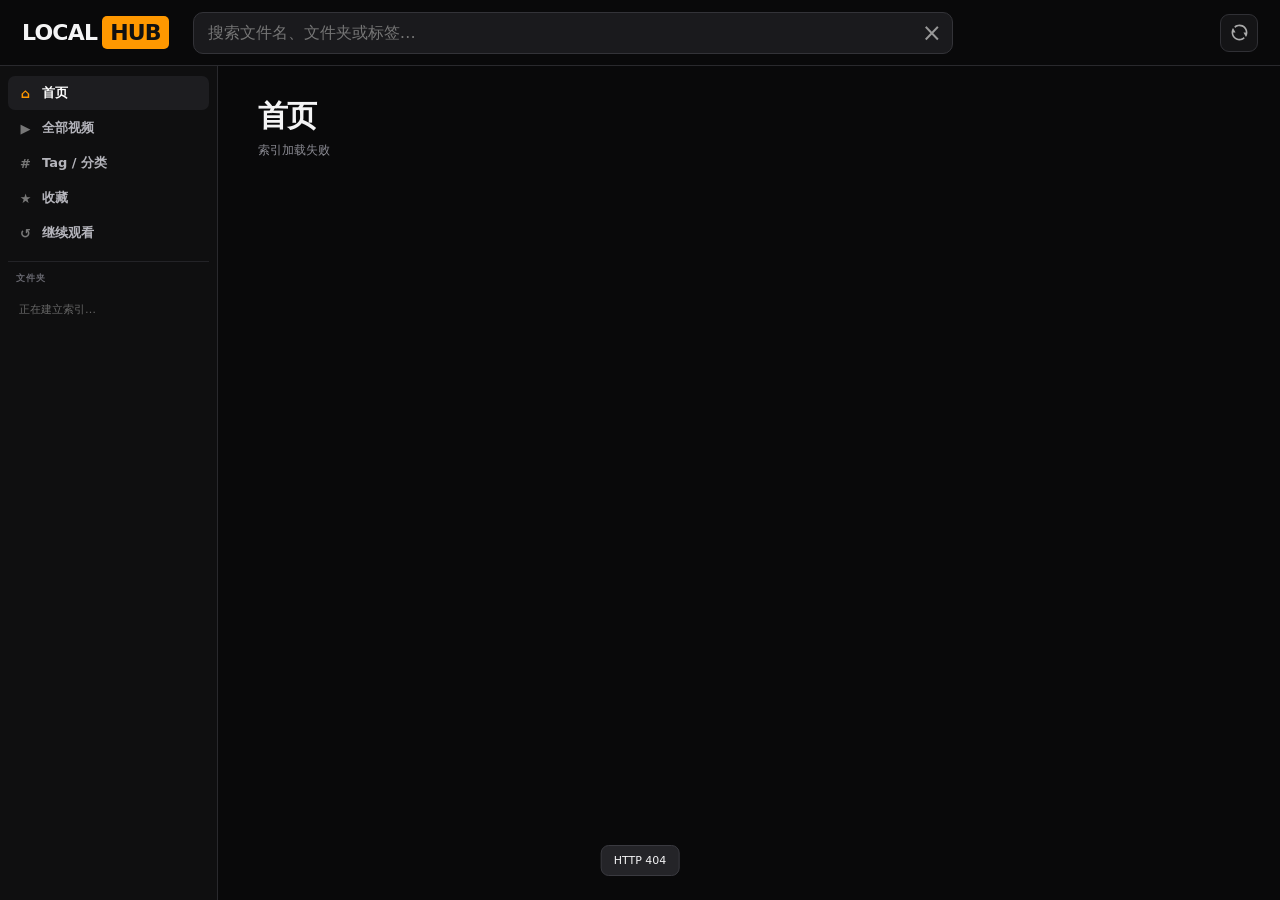
==== commit d96c80b4: "fix: use Tag categories as primary sidebar navigation" ====
--- a/smart_index.html
+++ b/smart_index.html
@@ -27,7 +27,7 @@
         <button data-route="home" class="active"><span>⌂</span>首页</button>
         <button data-route="videos"><span>▶</span>全部视频</button>
         <button data-route="new" id="newVideoNav" class="hidden"><span>✦</span>新视频<small id="newVideoCount" class="nav-count">0</small></button>
-        <button data-route="packs"><span>▦</span>图包 / 图册</button>
+        <button data-route="packs" id="tagCategoryNav"><span>#</span>Tag / 分类</button>
         <button data-route="favorite"><span>★</span>收藏</button>
         <button data-route="continue"><span>↺</span>继续观看</button>
       </nav>
--- a/library_experience.css
+++ b/library_experience.css
@@ -1 +1 @@
-.sidebar{padding:10px 8px 8px;overflow:hidden}.main-nav{gap:1px;flex:0 0 auto}.main-nav button{min-height:34px;padding:7px 9px;border-radius:7px;font-size:13px;gap:8px;align-items:center}.main-nav button>span{width:17px;font-size:13px}.main-nav button small.nav-count{margin-left:auto;min-width:20px;padding:1px 6px;border-radius:999px;background:#2a2116;color:#e0a657;font-size:9px;font-weight:800;text-align:center}.side-title{margin-top:11px;padding:10px 8px 5px;border-top:1px solid #232327;font-size:9px;letter-spacing:.11em}.folder-nav{flex:1;min-height:0;overflow:auto;display:block;padding:2px 1px 12px;scrollbar-gutter:stable}.folder-nav button{width:100%;min-height:30px;margin:1px 0;padding:0 7px 0 calc(5px + var(--folder-depth,0)*14px);display:grid;grid-template-columns:minmax(0,1fr) auto;align-items:center;gap:5px;border-radius:6px;font-size:11px;transition:background .1s ease,color .1s ease,opacity .1s ease}.folder-nav button.folder-hidden{display:none}.folder-nav button[data-tree-depth="0"]{min-height:32px;color:#c7c7cc;font-size:11.5px;font-weight:720}.folder-nav button[data-tree-depth="1"]{color:#a7a7ad}.folder-nav button[data-tree-depth="2"],.folder-nav button[data-tree-depth="3"],.folder-nav button[data-tree-depth="4"]{color:#8f9097;font-size:10.5px}.folder-nav button[data-tree-depth="3"],.folder-nav button[data-tree-depth="4"]{opacity:.92}.folder-tree-label{min-width:0;display:grid!important;grid-template-columns:12px 14px minmax(0,1fr);align-items:center;gap:4px;overflow:visible!important}.folder-caret{width:12px;color:#65676d;font-style:normal;text-align:center;font-size:10px;cursor:pointer}.folder-has-children:hover .folder-caret,.folder-expanded .folder-caret{color:#c7934d}.folder-tree-glyph{font-style:normal;color:#6d6f76;font-size:10px;text-align:center}.folder-nav button[data-tree-depth="0"] .folder-tree-glyph{color:#b77a25}.folder-tree-name{min-width:0;overflow:hidden;text-overflow:ellipsis;white-space:nowrap}.folder-nav button small{font-size:8.5px;color:#555860;padding-right:2px}.side-foot{display:none!important}.view-hint{display:none!important}.heading{margin-bottom:17px}.heading p:empty{display:none}.new-media-notice{position:fixed;left:50%;bottom:24px;transform:translateX(-50%);z-index:120;display:flex;align-items:center;gap:12px;padding:10px 13px;border:1px solid #6d4b1d;border-radius:9px;background:rgba(29,22,13,.96);box-shadow:0 14px 44px rgba(0,0,0,.42);color:#f0d1a2;cursor:pointer}.new-media-notice strong{font-size:11px}.new-media-notice span{font-size:10px;color:#c18c45}.new-media-notice:hover{background:#2b2114;border-color:#946429}@media(max-width:900px){.sidebar{overflow:auto}.folder-nav{overflow:visible}}
+.sidebar{padding:10px 8px 8px;overflow:hidden}.main-nav{gap:1px;flex:0 0 auto}.main-nav button{min-height:34px;padding:7px 9px;border-radius:7px;font-size:13px;gap:8px;align-items:center}.main-nav button>span{width:17px;font-size:13px}.main-nav button small.nav-count{margin-left:auto;min-width:20px;padding:1px 6px;border-radius:999px;background:#2a2116;color:#e0a657;font-size:9px;font-weight:800;text-align:center}.side-title{margin-top:11px;padding:10px 8px 5px;border-top:1px solid #232327;font-size:9px;letter-spacing:.11em}.folder-nav{flex:1;min-height:0;overflow:auto;display:block;padding:2px 1px 12px;scrollbar-gutter:stable}.folder-nav button.depth-1:not([data-tree-depth]),.folder-nav button.depth-2:not([data-tree-depth]){display:none}.folder-nav button{width:100%;min-height:30px;margin:1px 0;padding:0 7px 0 calc(5px + var(--folder-depth,0)*14px);display:grid;grid-template-columns:minmax(0,1fr) auto;align-items:center;gap:5px;border-radius:6px;font-size:11px;transition:background .1s ease,color .1s ease,opacity .1s ease}.folder-nav button.folder-hidden{display:none}.folder-nav button[data-tree-depth="0"]{min-height:32px;color:#c7c7cc;font-size:11.5px;font-weight:720}.folder-nav button[data-tree-depth="1"]{color:#a7a7ad}.folder-nav button[data-tree-depth="2"],.folder-nav button[data-tree-depth="3"],.folder-nav button[data-tree-depth="4"]{color:#8f9097;font-size:10.5px}.folder-nav button[data-tree-depth="3"],.folder-nav button[data-tree-depth="4"]{opacity:.92}.folder-tree-label{min-width:0;display:grid!important;grid-template-columns:12px 14px minmax(0,1fr);align-items:center;gap:4px;overflow:visible!important}.folder-caret{width:12px;color:#65676d;font-style:normal;text-align:center;font-size:10px;cursor:pointer}.folder-has-children:hover .folder-caret,.folder-expanded .folder-caret{color:#c7934d}.folder-tree-glyph{font-style:normal;color:#6d6f76;font-size:10px;text-align:center}.folder-nav button[data-tree-depth="0"] .folder-tree-glyph{color:#b77a25}.folder-tree-name{min-width:0;overflow:hidden;text-overflow:ellipsis;white-space:nowrap}.folder-nav button small{font-size:8.5px;color:#555860;padding-right:2px}.side-foot{display:none!important}.view-hint{display:none!important}.heading{margin-bottom:17px}.heading p:empty{display:none}.new-media-notice{position:fixed;left:50%;bottom:24px;transform:translateX(-50%);z-index:120;display:flex;align-items:center;gap:12px;padding:10px 13px;border:1px solid #6d4b1d;border-radius:9px;background:rgba(29,22,13,.96);box-shadow:0 14px 44px rgba(0,0,0,.42);color:#f0d1a2;cursor:pointer}.new-media-notice strong{font-size:11px}.new-media-notice span{font-size:10px;color:#c18c45}.new-media-notice:hover{background:#2b2114;border-color:#946429}.tag-category-grid{display:grid!important;grid-template-columns:repeat(auto-fill,minmax(170px,1fr))!important;gap:9px!important;align-content:start}.tag-category-card{min-height:72px;padding:13px 14px;border:1px solid #252529;border-radius:10px;background:#141416;color:#ddd;display:flex;flex-direction:column;align-items:flex-start;justify-content:space-between;gap:10px;text-align:left;cursor:pointer;transition:border-color .12s ease,background .12s ease,transform .12s ease}.tag-category-card:hover{background:#191817;border-color:#6f4b20;transform:translateY(-1px)}.tag-category-name{max-width:100%;overflow:hidden;text-overflow:ellipsis;white-space:nowrap;font-size:13px;font-weight:750;color:#e6e6e8}.tag-category-card:hover .tag-category-name{color:#efb45f}.tag-category-card small{font-size:10px;color:#74757c}.tag-category-loading,.tag-category-empty{grid-column:1/-1;min-height:170px;display:flex;flex-direction:column;align-items:center;justify-content:center;gap:8px;color:#6f7077}.tag-category-empty strong{font-size:14px;color:#aaa}.tag-category-empty span{font-size:11px;color:#666}@media(max-width:900px){.sidebar{overflow:auto}.folder-nav{overflow:visible}.tag-category-grid{grid-template-columns:repeat(auto-fill,minmax(145px,1fr))!important}}
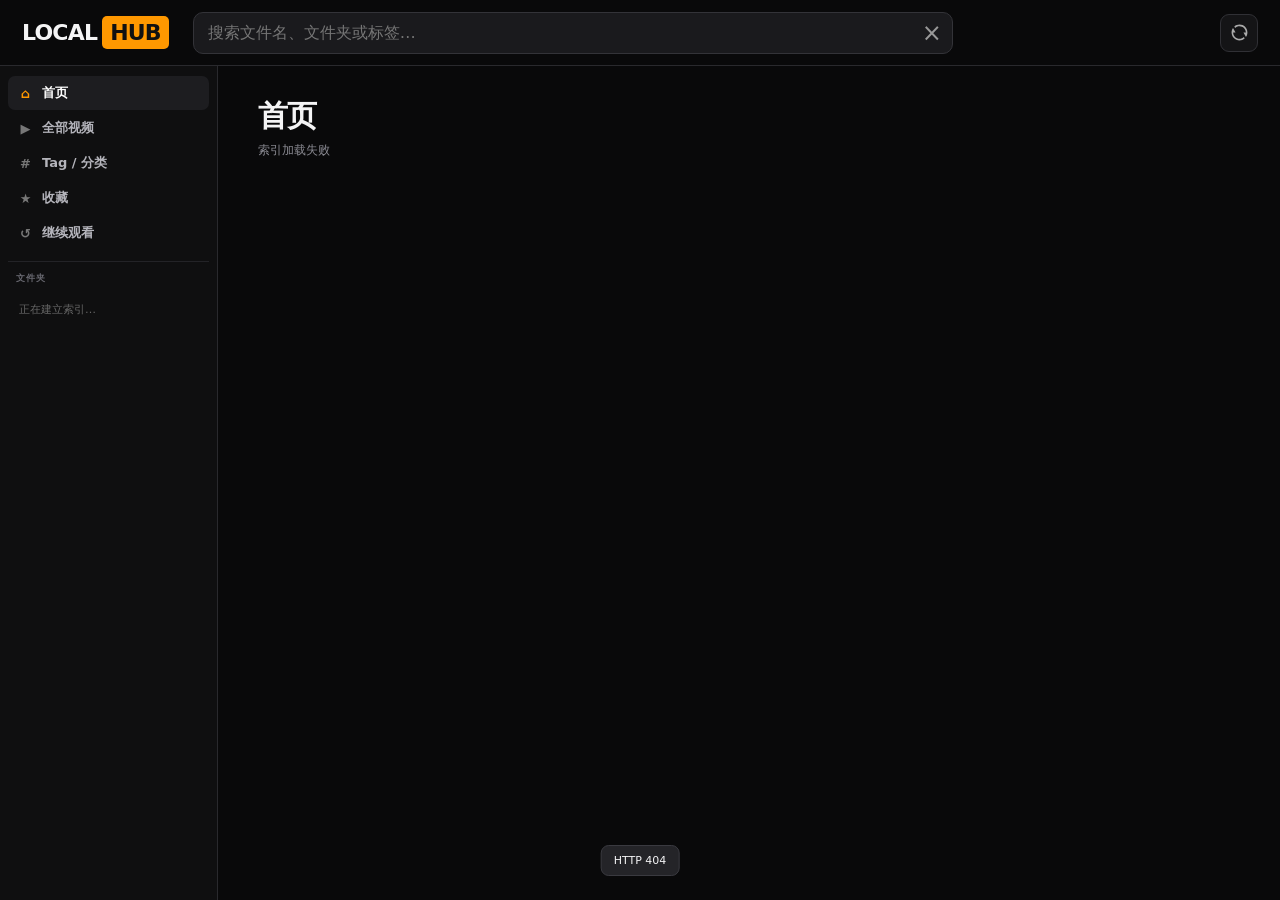
==== commit 07385568: "feat: add offline first-run AI onboarding and network guard" ====
--- a/smart_index.html
+++ b/smart_index.html
@@ -10,6 +10,7 @@
   <link rel="stylesheet" href="/ux_enhancements.css">
   <link rel="stylesheet" href="/v23_features.css">
   <link rel="stylesheet" href="/v23_player_fix.css">
+  <link rel="stylesheet" href="/ai_first_run.css">
   <style>
     .reader{width:min(1240px,96vw);height:min(92vh,900px);max-width:96vw;max-height:94vh;transition:width .12s ease,height .12s ease}.reader-stage{height:calc(100% - 52px);min-height:0;display:flex;align-items:center;justify-content:center;overflow:hidden;background:#050506}.reader-stage img{display:block;width:auto;height:auto;max-width:100%;max-height:100%;object-fit:contain;object-position:center;transition:opacity .12s ease}.reader.reader-long .reader-stage{overflow-y:auto;overflow-x:hidden;align-items:flex-start;justify-content:center;scrollbar-gutter:stable}.reader.reader-long .reader-stage img{width:100%;height:auto;max-width:100%;max-height:none;object-fit:unset}.reader.reader-loading .reader-stage::after{content:'读取图片…';color:#666;font-size:12px}.reader.reader-loading .reader-stage img{opacity:0}@media(max-width:700px){.reader{max-width:100vw;max-height:100vh;border-radius:0}.reader.reader-long{width:100vw!important;height:100vh!important}}
   </style>
@@ -126,6 +127,7 @@
   <script src="/ux_enhancements.js"></script>
   <script src="/v23_features.js"></script>
   <script src="/v23_player_fix.js"></script>
+  <script src="/ai_first_run.js"></script>
   <script>
     (()=>{const reader=document.querySelector('#reader'),stage=document.querySelector('.reader-stage'),image=document.querySelector('#readerImage');if(!reader||!stage||!image)return;const FOOTER=52,LONG=2.35;function fit(){const nw=image.naturalWidth||0,nh=image.naturalHeight||0;if(!nw||!nh)return;reader.classList.remove('reader-loading');const vw=Math.max(360,innerWidth*.96),vh=Math.max(320,innerHeight*.94),ratio=nw/nh;if(nh/nw>=LONG){reader.classList.add('reader-long');const w=Math.min(vw,Math.max(420,Math.min(nw,980)));reader.style.width=`${Math.round(w)}px`;reader.style.height=`${Math.round(vh)}px`;requestAnimationFrame(()=>stage.scrollTop=0);return}reader.classList.remove('reader-long');const ah=Math.max(220,vh-FOOTER);let scale=Math.min(vw/nw,ah/nh,1.35);if(!Number.isFinite(scale)||scale<=0)scale=1;const dw=Math.max(360,Math.min(vw,nw*scale)),dh=Math.max(220,Math.min(ah,nh*scale));let dialogW=dw,dialogH=dh+FOOTER;const expected=dh*ratio;if(expected>0&&expected<vw)dialogW=Math.max(360,expected);reader.style.width=`${Math.round(Math.min(vw,dialogW))}px`;reader.style.height=`${Math.round(Math.min(vh,dialogH))}px`;stage.scrollTop=0}new MutationObserver(()=>{reader.classList.add('reader-loading');reader.classList.remove('reader-long');stage.scrollTop=0}).observe(image,{attributes:true,attributeFilter:['src']});image.addEventListener('load',fit);image.addEventListener('error',()=>reader.classList.remove('reader-loading'));addEventListener('resize',()=>{if(reader.open&&image.complete&&image.naturalWidth)fit()});reader.addEventListener('close',()=>{reader.classList.remove('reader-long','reader-loading');reader.style.removeProperty('width');reader.style.removeProperty('height');stage.scrollTop=0})})();
   </script>
--- a/ai_first_run.css
+++ b/ai_first_run.css
@@ -0,0 +1 @@
+.ai-first-run{position:fixed;inset:0;z-index:9999;display:flex;align-items:center;justify-content:center;padding:24px;background:rgba(5,5,6,.9);backdrop-filter:blur(12px)}.ai-first-run.hidden{display:none}.ai-first-card{width:min(920px,94vw);max-height:92vh;overflow:auto;padding:34px;border:1px solid #2d2d31;border-radius:22px;background:linear-gradient(180deg,#171719 0%,#111113 100%);box-shadow:0 34px 100px rgba(0,0,0,.58);color:#eee}.ai-first-brand{display:flex;align-items:center;gap:4px;margin-bottom:18px;font-size:13px;letter-spacing:.08em}.ai-first-brand span{color:#ff9f1a;font-weight:900}.ai-first-brand b{color:#fff}.ai-first-brand em{margin-left:8px;padding:4px 8px;border:1px solid #5a3b14;border-radius:999px;background:#251b0d;color:#eab66d;font-size:10px;font-style:normal;letter-spacing:.04em}.ai-first-card h1{margin:0;font-size:clamp(28px,4vw,46px);line-height:1.12;letter-spacing:-.035em;color:#fff}.ai-first-lead{max-width:760px;margin:14px 0 26px;color:#a9a9af;font-size:14px;line-height:1.8}.ai-first-features{display:grid;grid-template-columns:repeat(2,minmax(0,1fr));gap:12px}.ai-first-features article{display:flex;gap:14px;padding:18px;border:1px solid #26262a;border-radius:14px;background:#141416}.ai-first-features i{flex:0 0 40px;width:40px;height:40px;display:flex;align-items:center;justify-content:center;border-radius:11px;background:#231a0f;color:#f0a23a}.ai-first-features svg{width:22px;height:22px;fill:currentColor}.ai-first-features strong{display:block;margin-bottom:6px;font-size:13px;color:#f0f0f2}.ai-first-features span{display:block;color:#85868d;font-size:11px;line-height:1.65}.ai-first-progress{margin-top:18px;padding:16px 18px;border:1px solid #40301c;border-radius:13px;background:#17130d}.ai-first-progress.hidden,.ai-first-error.hidden{display:none}.ai-first-progress-head{display:flex;align-items:center;justify-content:space-between;gap:12px;margin-bottom:10px}.ai-first-progress-head strong{font-size:12px;color:#f2d3a6}.ai-first-progress-head span{font-size:11px;color:#c98a35;font-variant-numeric:tabular-nums}.ai-first-track{height:8px;border-radius:999px;background:#2b261f;overflow:hidden}.ai-first-track i{display:block;width:0;height:100%;border-radius:inherit;background:linear-gradient(90deg,#ff9500,#ffb243);transition:width .2s ease}.ai-first-progress p{margin:9px 0 0;color:#8d8377;font-size:10px}.ai-first-error{margin-top:16px;padding:11px 13px;border:1px solid #63302d;border-radius:10px;background:#231312;color:#efaaa4;font-size:11px;line-height:1.55}.ai-first-actions{display:flex;justify-content:flex-end;gap:10px;margin-top:24px}.ai-first-actions button{min-width:138px;height:44px;padding:0 18px;border-radius:11px;font-size:12px;font-weight:800;cursor:pointer}.ai-first-actions button:disabled{opacity:.55;cursor:default}.ai-first-primary{border:1px solid #d67f0b;background:#ff9800;color:#111}.ai-first-primary:hover:not(:disabled){background:#ffaa29}.ai-first-secondary{border:1px solid #343438;background:#1a1a1d;color:#b7b7bd}.ai-first-secondary:hover:not(:disabled){background:#222226;color:#eee}.ai-first-foot{margin:12px 0 0;text-align:right;color:#66676d;font-size:9.5px}@media(max-width:720px){.ai-first-run{padding:0}.ai-first-card{width:100vw;max-height:100vh;min-height:100vh;border:0;border-radius:0;padding:24px 18px}.ai-first-features{grid-template-columns:1fr}.ai-first-actions{position:sticky;bottom:0;padding-top:14px;background:linear-gradient(180deg,transparent,#111113 28%)}.ai-first-actions button{flex:1;min-width:0}}
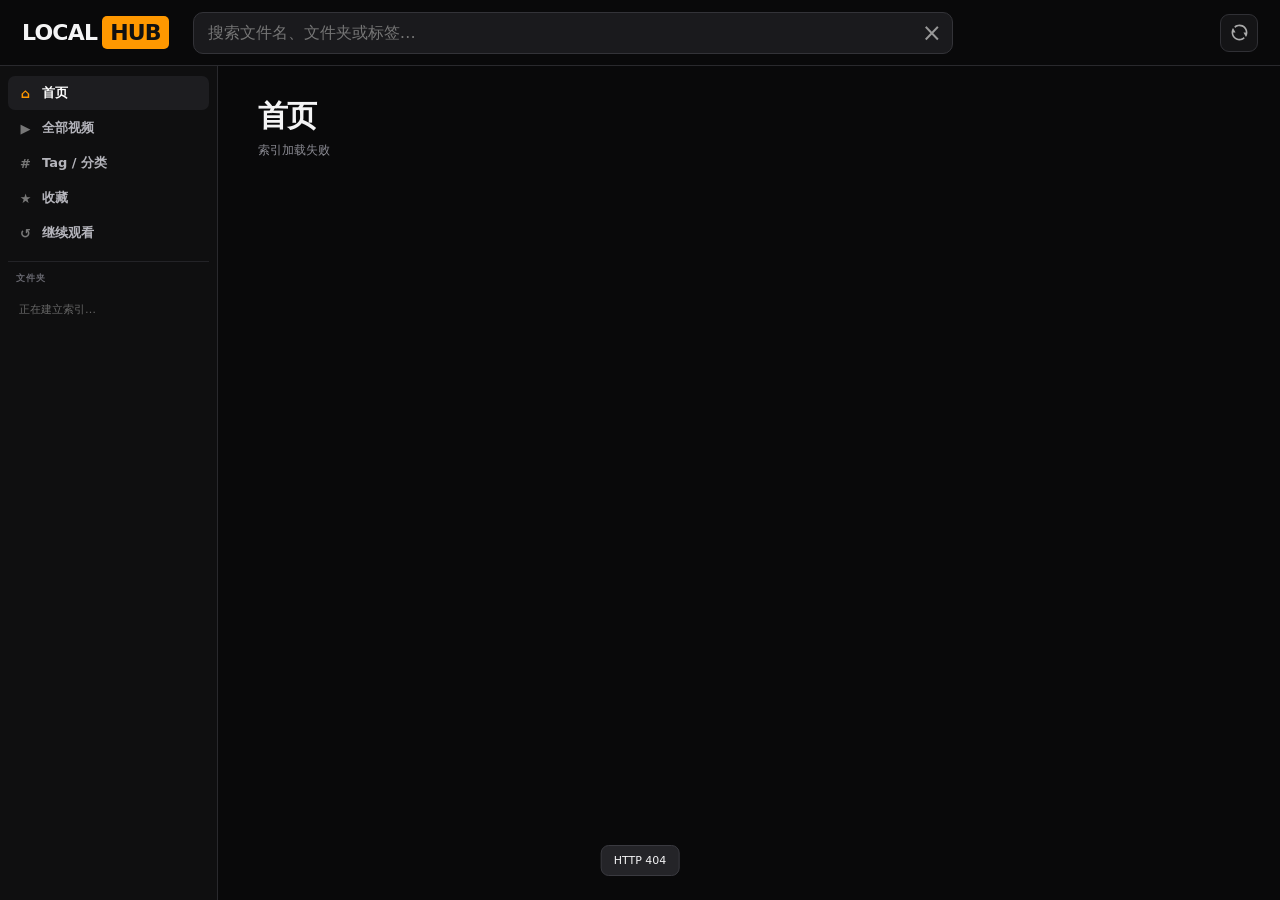
==== commit d65f189b: "feat: add randomized home paging and managed live AI tags" ====
--- a/smart_index.html
+++ b/smart_index.html
@@ -128,6 +128,7 @@
   <script src="/v23_features.js"></script>
   <script src="/v23_player_fix.js"></script>
   <script src="/ai_first_run.js"></script>
+  <script src="/ai_tag_live_sync.js"></script>
   <script>
     (()=>{const reader=document.querySelector('#reader'),stage=document.querySelector('.reader-stage'),image=document.querySelector('#readerImage');if(!reader||!stage||!image)return;const FOOTER=52,LONG=2.35;function fit(){const nw=image.naturalWidth||0,nh=image.naturalHeight||0;if(!nw||!nh)return;reader.classList.remove('reader-loading');const vw=Math.max(360,innerWidth*.96),vh=Math.max(320,innerHeight*.94),ratio=nw/nh;if(nh/nw>=LONG){reader.classList.add('reader-long');const w=Math.min(vw,Math.max(420,Math.min(nw,980)));reader.style.width=`${Math.round(w)}px`;reader.style.height=`${Math.round(vh)}px`;requestAnimationFrame(()=>stage.scrollTop=0);return}reader.classList.remove('reader-long');const ah=Math.max(220,vh-FOOTER);let scale=Math.min(vw/nw,ah/nh,1.35);if(!Number.isFinite(scale)||scale<=0)scale=1;const dw=Math.max(360,Math.min(vw,nw*scale)),dh=Math.max(220,Math.min(ah,nh*scale));let dialogW=dw,dialogH=dh+FOOTER;const expected=dh*ratio;if(expected>0&&expected<vw)dialogW=Math.max(360,expected);reader.style.width=`${Math.round(Math.min(vw,dialogW))}px`;reader.style.height=`${Math.round(Math.min(vh,dialogH))}px`;stage.scrollTop=0}new MutationObserver(()=>{reader.classList.add('reader-loading');reader.classList.remove('reader-long');stage.scrollTop=0}).observe(image,{attributes:true,attributeFilter:['src']});image.addEventListener('load',fit);image.addEventListener('error',()=>reader.classList.remove('reader-loading'));addEventListener('resize',()=>{if(reader.open&&image.complete&&image.naturalWidth)fit()});reader.addEventListener('close',()=>{reader.classList.remove('reader-long','reader-loading');reader.style.removeProperty('width');reader.style.removeProperty('height');stage.scrollTop=0})})();
   </script>
